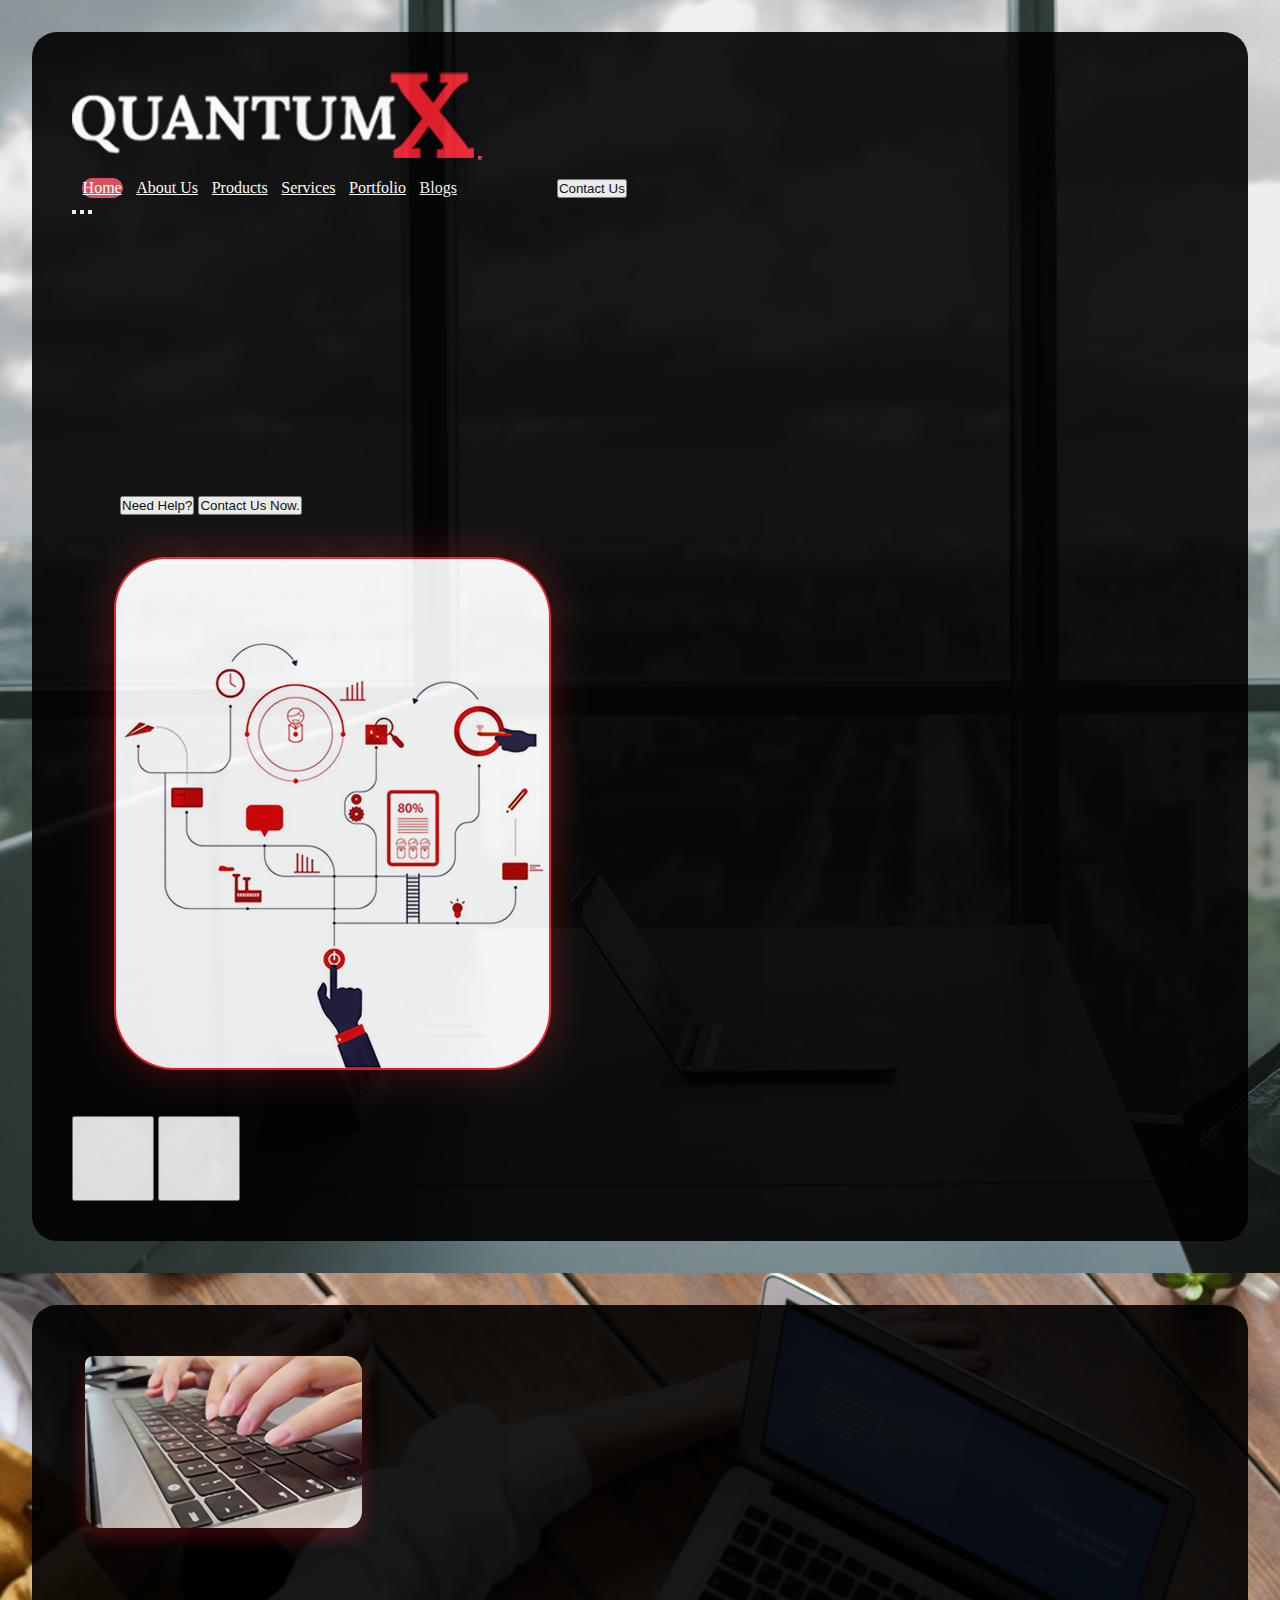
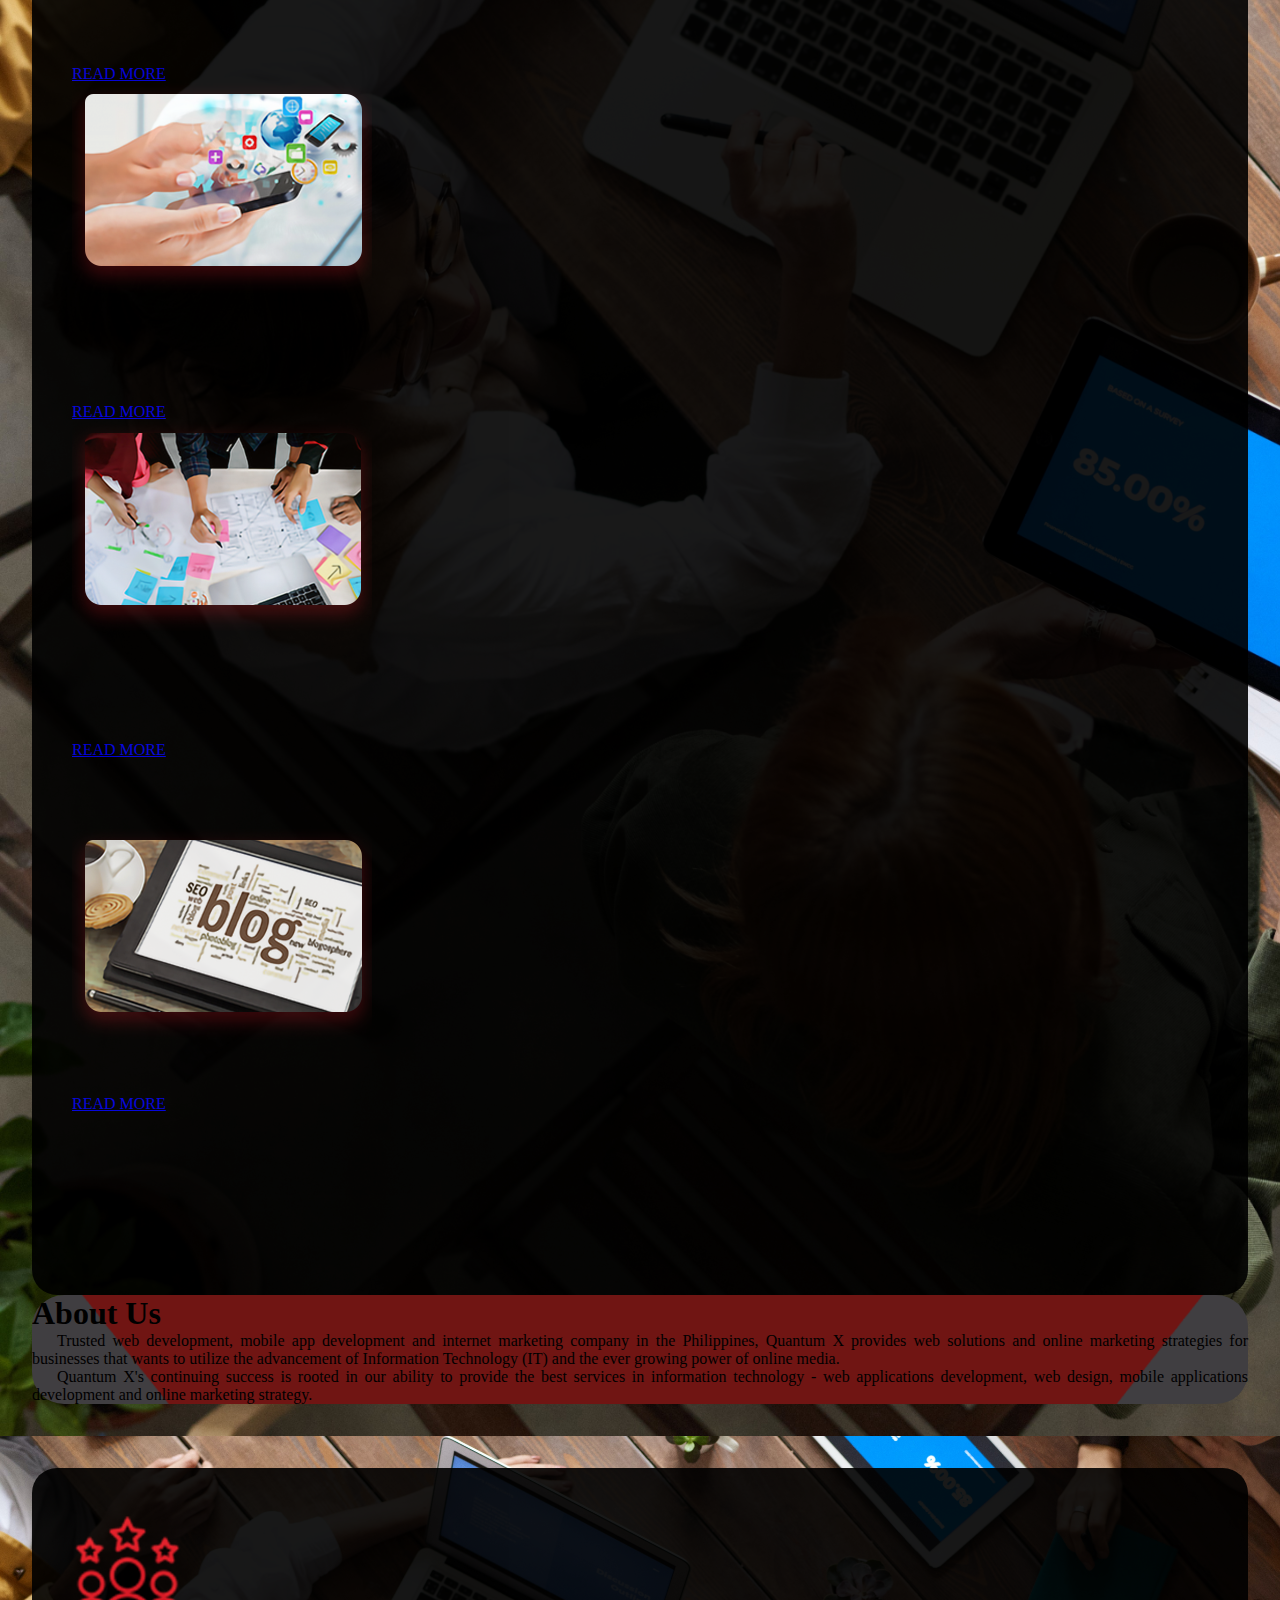
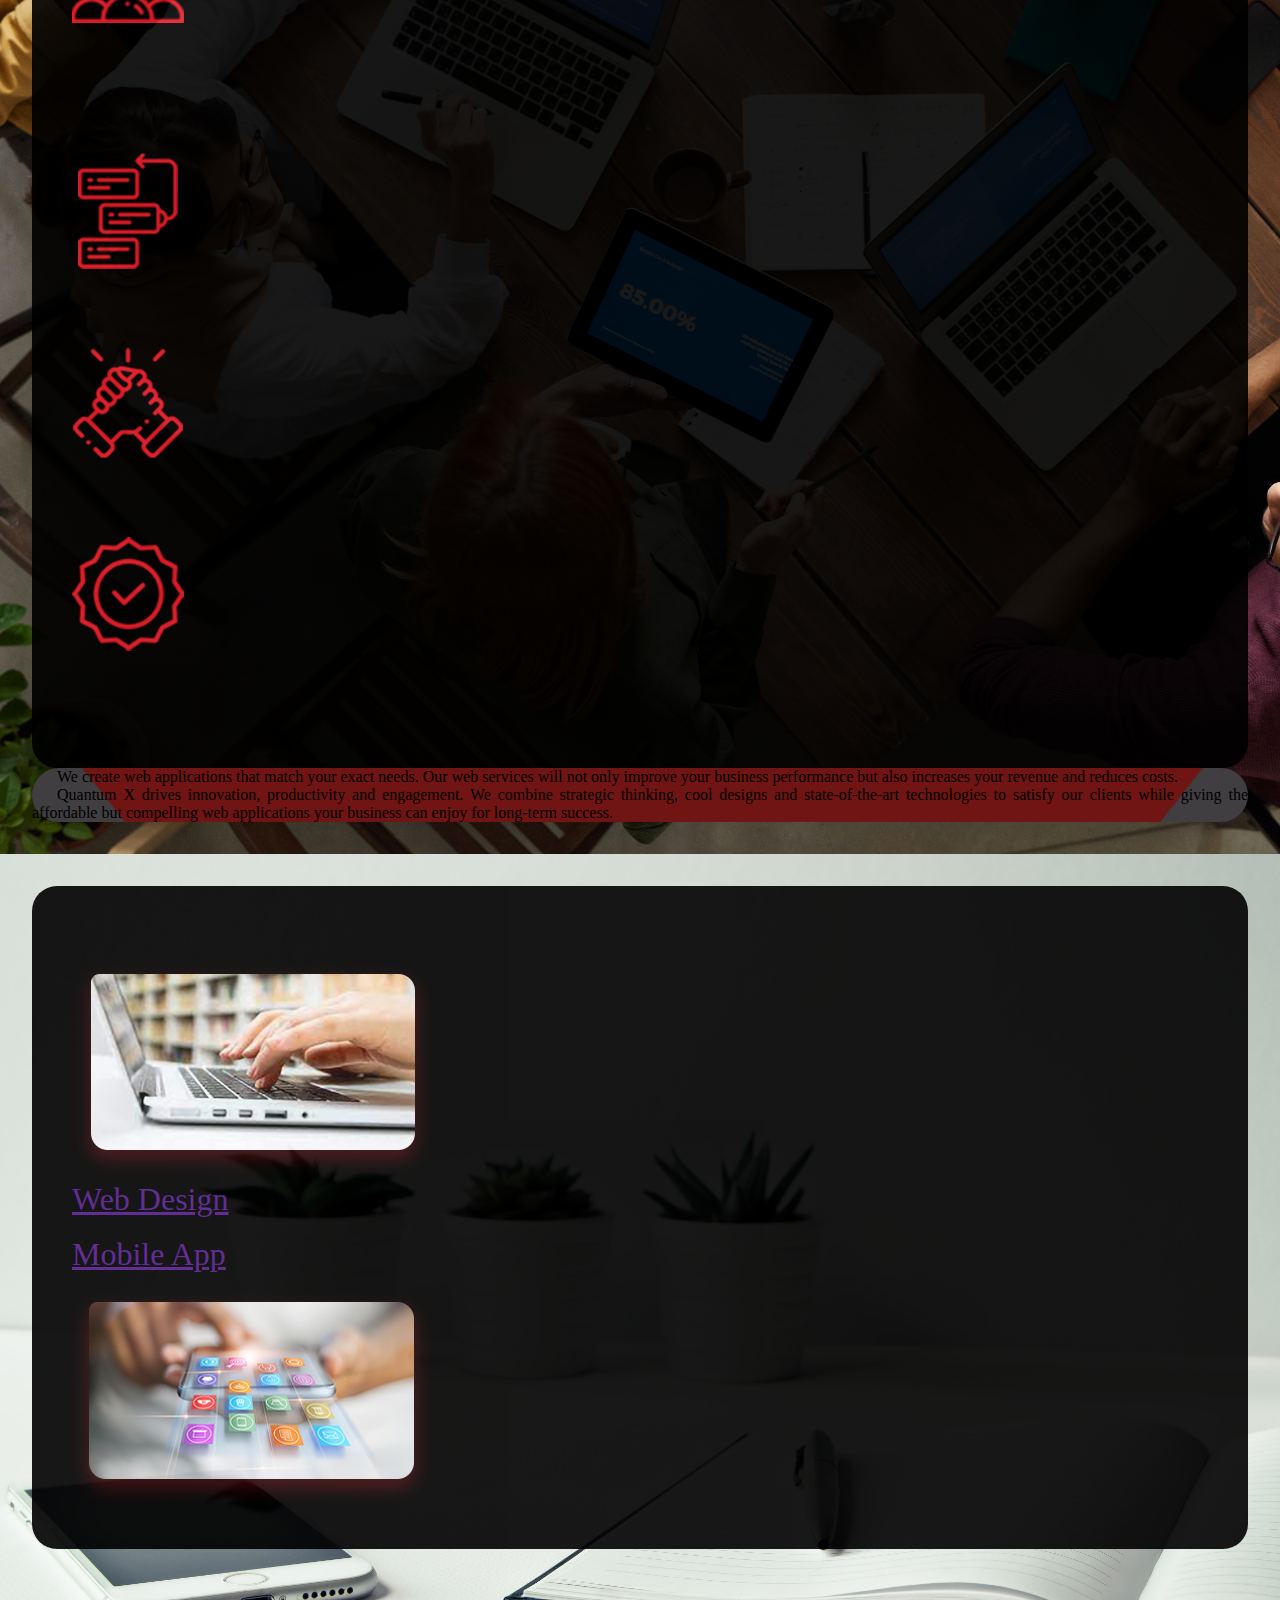
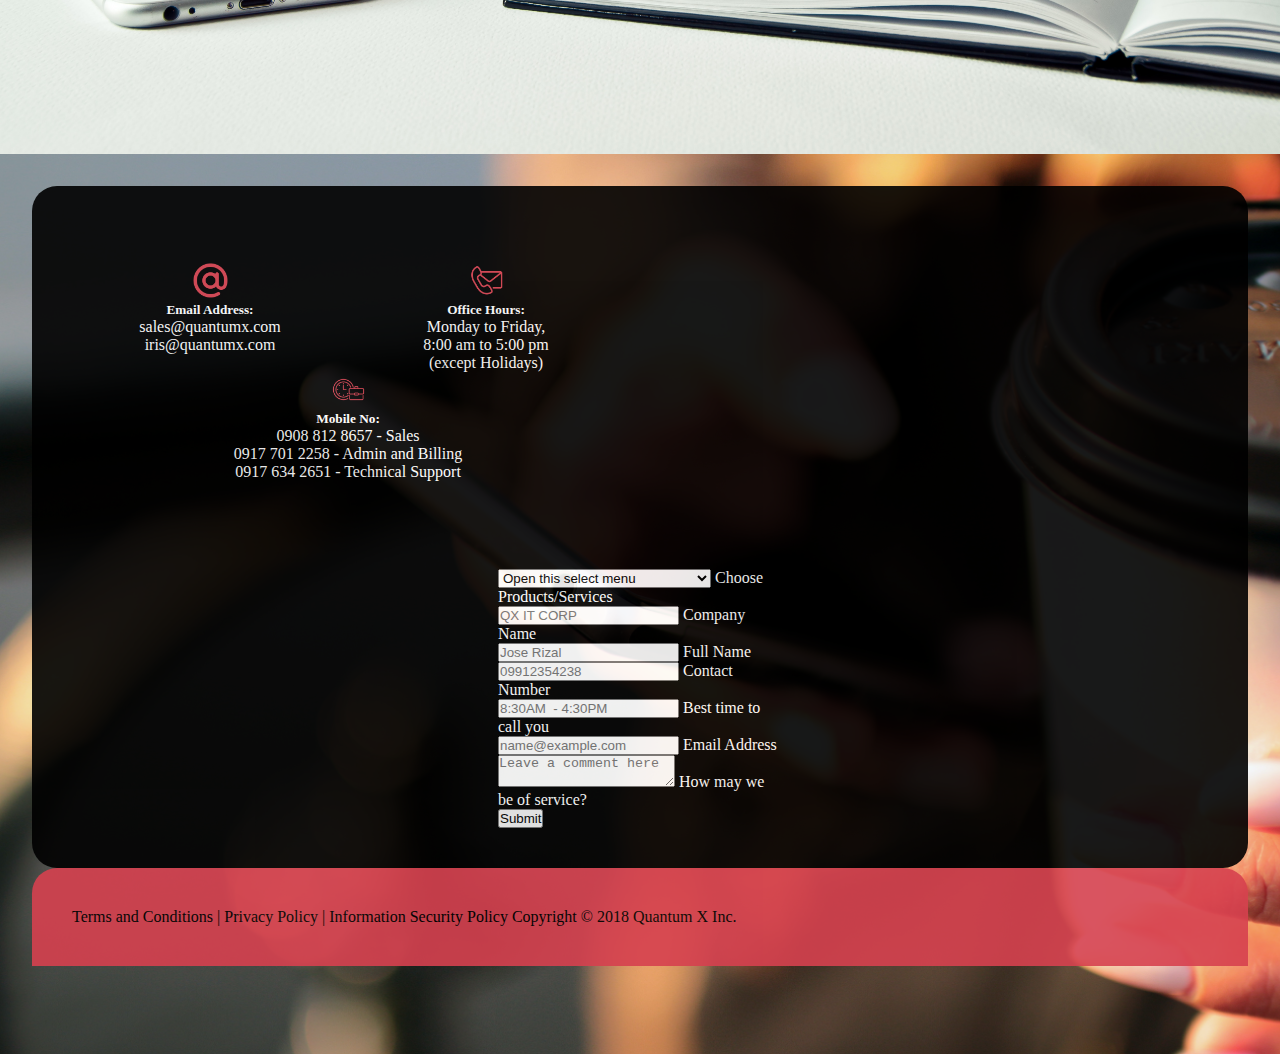
==== index.html @ 124cf8ba "first-commit" ====
<!DOCTYPE html>
<html lang="en">

<head>
  <meta charset="UTF-8" />
  <meta http-equiv="X-UA-Compatible" content="IE=edge" />
  <meta name="viewport" content="width=device-width, initial-scale=1.0" />

  <title>Quantum X</title>

  <link href="https://cdn.jsdelivr.net/npm/bootstrap@5.0.2/dist/css/bootstrap.min.css" rel="stylesheet"
    integrity="sha384-EVSTQN3/azprG1Anm3QDgpJLIm9Nao0Yz1ztcQTwFspd3yD65VohhpuuCOmLASjC" crossorigin="anonymous" />
  <link rel="preconnect" href="https://fonts.googleapis.com" />
  <link rel="preconnect" href="https://fonts.gstatic.com" crossorigin />
  <link
    href="https://fonts.googleapis.com/css2?family=Roboto:ital,wght@0,100;0,300;0,400;0,500;0,700;0,900;1,100;1,300;1,400;1,500;1,700;1,900&display=swap"
    rel="stylesheet" />
  <link rel="stylesheet" href="css/main.css" />
  <script defer src="js/jquery.js"></script>
</head>

<body>
  <section class="hero">
    <div class="backdrop backdrop__hero">
      <div class="container">
        <nav class="navbar navbar-expand-lg navbar-light">
          <div class="container-fluid">
            <img src="img/logo.png" class="img-fluid img__brand" alt="..." />
            <button class="navbar-toggler" type="button" data-bs-toggle="collapse"
              data-bs-target="#navbarSupportedContent" aria-controls="navbarSupportedContent" aria-expanded="false"
              aria-label="Toggle navigation">
              <span class="navbar-toggler-icon"></span>
            </button>
            <div class="navbar-collapse collapse" id="navbarSupportedContent">
              <ul class="navbar-nav nav me-auto ms-auto mb-2 mb-lg-0">
                <li class="active">
                  <a class="nav_link flex-sm-fill flex-md-row flex-lg-row text-sm-center nav-link fw-bolder fs-5"
                    aria-current="page" href="#home">Home</a>
                </li>
                <li class="">
                  <a class="nav_link flex-sm-fill flex-md-row flex-lg-row text-sm-center nav-link fw-bolder fs-5"
                    href="#about-us">About Us</a>
                </li>
                <li class="">
                  <a class="nav_link flex-sm-fill flex-md-row flex-lg-row text-sm-center nav-link fw-bolder fs-5"
                    href="#">Products</a>
                </li>
                <li class="">
                  <a class="nav_link flex-sm-fill flex-md-row flex-lg-row text-sm-center nav-link fw-bolder fs-5"
                    href="#">Services</a>
                </li>
                <li class="">
                  <a class="nav_link flex-sm-fill flex-md-row flex-lg-row text-sm-center nav-link fw-bolder fs-5"
                    href="#portfolio">Portfolio</a>
                </li>
                <li class="">
                  <a class="nav_link flex-sm-fill flex-md-row flex-lg-row text-sm-center nav-link fw-bolder fs-5"
                    href="#">Blogs</a>
                </li>
                <a href="#contact-us" class="btn__spacing--contactus"><button type="button"
                    class="btn  btn-outline-danger fw-bold btn-lg flex-sm-row flex-md-row flex-lg-row">
                    Contact Us
                  </button></a>

              </ul>
            </div>
          </div>
        </nav>
      </div>
      <!--Start Carousel-->
      <div id="carouselExampleIndicators" class="carousel slide" data-bs-ride="carousel">
        <!--Carousel Indicators-->
        <div class="carousel-indicators">
          <button type="button" data-bs-target="#carouselExampleIndicators" data-bs-slide-to="0"
            class="active slide__indicator" aria-current="true" aria-label="Slide 1"></button>
          <button type="button" data-bs-target="#carouselExampleIndicators" data-bs-slide-to="1"
            class="slide__indicator" aria-label="Slide 2"></button>
          <button type="button" data-bs-target="#carouselExampleIndicators" data-bs-slide-to="2"
            class="slide__indicator" aria-label="Slide 3"></button>
        </div>
        <div class="carousel-inner">
          <!--Page 1 Here-->
          <div class="carousel-item active">
            <div class="hero__content">
              <div class="container">
                <div class="row hero__content__row">
                  <div class="col-sm-12 col-md-12 col-lg-6">
                    <div class="">
                      <h1 class="font-extralarge--header text-light fw-bold">
                        We provide the
                        <span class="text-danger">right IT solutions</span>
                        for your business.
                      </h1>
                      <p class="text-light font-extralarge--p fw-normal">
                        Over <span class="text-danger">15 years</span> of
                        experience in web applications, web design and mobile
                        applications development.
                      </p>
                    </div>

                    <div class="btn__spacing">
                      <button type="button"
                        class="btn btn__spacing--needhelp btn-outline-danger btn-lg fw-bold flex-lg-row flex-md-row flex-sm-row me-5">
                        Need Help?
                      </button>

                      <button type="button"
                        class="btn btn__spacing--contactusnow btn-outline-danger btn-lg fw-bold flex-lg-row flex-md-row flex-sm-row">
                        Contact Us Now.
                      </button>
                    </div>
                  </div>

                  <div class="col-md-6 pb-5 pt-5">
                    <div>
                      <img src="img/hero_section_image_1.png" class="img-fluid" alt="" />
                    </div>
                  </div>
                </div>
              </div>
            </div>
          </div>

          <!--Page 2 Here-->
          <!--
            <div class="carousel-item">
              <img src="img/bg1.jpg" class="d-block w-100" alt="..." />
            </div>
          -->
          <!--Page 3 Here-->
          <!--
            <div class="carousel-item">
              <img src="..." class="d-block w-100" alt="..." />
            </div>
            -->
        </div>
        <!---Carousel Next and Prev Button-->
        <button class="carousel-control-prev" type="button" data-bs-target="#carouselExampleIndicators"
          data-bs-slide="prev">
          <span class=""><img src="img/Prev.png" class="img-fluid ctrl__btn" alt="" /></span>
        </button>
        <button class="carousel-control-next" type="button" data-bs-target="#carouselExampleIndicators"
          data-bs-slide="next">
          <span class=""><img src="img/Next.png" class="img-fluid ctrl__btn" alt="" /></span>
        </button>
      </div>
    </div>
    <!--End Carousel-->
  </section>

  <section class="Section_1" id="about-us">
    <div class="backdrop backdrop__s1">
      <div class="container">
        <div class="row row__container__s1 d-flex justify-content-between align-items-start">
          <div
            class="card text-center bg-transparent align-items-center col-md-3 d-flex flex-column justify-content-between"
            style="width: 18rem">
            <img class="card-img-top pt-2" src="img/s2_img1.png" alt="Card image cap" />
            <div class="card-body d-flex flex-column justify-content-between">
              <h5 class="card-title text-light text-decoration-underline">
                Web Application Development
              </h5>
              <p class="card-text text-light s3__card__text">
                We've been developing custom web applications and software
                products for over a decade. We turn ideas into actual
                products. We can convert your existing products to web
                applications.
              </p>
              <div class="card-footer">
                <a href="#" class="card__link text-danger fw-bolder">READ MORE</a>
              </div>
            </div>
          </div>

          <div
            class="card text-center bg-transparent align-items-center col-md-3 d-flex flex-column justify-content-between"
            style="width: 18rem">
            <img class="card-img-top pt-2" src="img/s2_img2.png" alt="Card image cap" />
            <div class="card-body d-flex flex-column justify-content-between">
              <h5 class="card-title text-light text-decoration-underline">
                Mobile Application Development
              </h5>
              <p class="card-text text-light s3__card__text">
                Working cooperatively, ideas will be combined with everything
                we know and tailor it to be a mobile app for your marketing
                strategy to be interactive on Android or IOS platforms.
              </p>
              <div class="card-footer">
                <a href="#" class="card__link text-danger fw-bolder">READ MORE</a>
              </div>
            </div>
          </div>

          <div
            class="card text-center bg-transparent align-items-center col-md-3 d-flex flex-column justify-content-between"
            style="width: 18rem">
            <img class="card-img-top pt-2" src="img/s2_img3.png" alt="Card image cap" />
            <div class="card-body d-flex flex-column justify-content-between">
              <h5 class="card-title text-light text-decoration-underline">
                Web Design
              </h5>
              <p class="card-text text-light s3__card__text">
                We merge strategic thinking to create high-quality,
                results-driven websites and uses the responsive web design
                approach that will look great on any device for your audience.
              </p>
              <div class="card-footer d-flex justify-content-end flex-column" style="height: 88px;;">
                <a href="#" class="card__link text-danger fw-bolder">READ MORE</a>
              </div>
            </div>
          </div>

          <div
            class="card text-center bg-transparent align-items-center col-md-3 d-flex flex-column justify-content-between"
            style="width: 18rem">
            <img class="card-img-top pt-2" src="img/s2_img4.png" alt="Card image cap" />
            <div class="card-body d-flex flex-column justify-content-between">
              <h5 class="card-title text-light text-decoration-underline">
                Blogs
              </h5>
              <p class="card-text text-light s3__card__text">
                Read tips, guides, and the latest trends in web and mobile app
                development.
              </p>

            </div>
            <div class="card-footer d-flex justify-content-end flex-column" style="height: 160px;">
              <a href="#" class="card__link text-danger fw-bolder">READ MORE</a>
            </div>
          </div>
        </div>
      </div>
    </div>
    <!--Section 2 Here-->
    <div class="bg-image aboutUs__bg mt-5" style="background-image: url('img/s3_bg.png')">
      <div class="container">
        <div class="row">
          <div class="card border-0 bg-transparent col-md-12">
            <div class="card-body card__body__s2">
              <h1 class="card-title text-light text-center fw-bolder">
                About Us
              </h1>
              <p class="card-text text-light s2__card__text text fs-5">
                Trusted web development, mobile app development and internet
                marketing company in the Philippines, Quantum X provides web
                solutions and online marketing strategies for businesses that
                wants to utilize the advancement of Information Technology
                (IT) and the ever growing power of online media.
              </p>
              <p class="card-text text-light s2__card__text text fs-5">
                Quantum X's continuing success is rooted in our ability to
                provide the best services in information technology - web
                applications development, web design, mobile applications
                development and online marketing strategy.
              </p>
            </div>
          </div>
        </div>
      </div>
    </div>
  </section>

  <!--Section 3 Here-->
  <section class="Section_3">
    <div class="backdrop backdrop__s3">
      <div class="container">
        <div class="row row__container__s3 d-flex justify-content-between">
          <div
            class="card text-center bg-dark align-items-center border border-light rounded-5 border-secondary col-md-3 d-flex flex-column justify-content-between mt-2 mb-2"
            style="width: 18rem">
            <img class="card-img-top pt-2" src="img/s3_img1.png" style="height: auto; width: 7rem"
              alt="Card image cap" />
            <div class="card-body d-flex flex-column justify-content-between">
              <p class="card-text text-light s3__card__text">
                <span class="fw-bold">We are expert on web and mobile application
                  development.</span>
                For 15 years, we've been building projects that is completed
                on time, within budget and beyond expectation. Some quick
                example text to build on the card title and make up the bulk
                of the card's content.
              </p>
            </div>
          </div>

          <div
            class="card text-center bg-transparent align-items-center border border-light rounded-5 border-secondary col-md-3 d-flex flex-column justify-content-between mt-2 mb-2"
            style="width: 18rem">
            <img class="card-img-top pt-2" src="img/s3_img2.png" style="height: auto; width: 7rem"
              alt="Card image cap" />
            <div class="card-body d-flex flex-column justify-content-between">
              <p class="card-text text-light s3__card__text">
                <span class="fw-bold">You are our priority.</span>
                We understand your needs and wants. That's where we start to
                work collaboratively giving an excellent product in the end.
              </p>
            </div>
          </div>

          <div
            class="card text-center bg-dark align-items-center border border-light rounded-5 border-secondary col-md-3 d-flex flex-column justify-content-between mt-2 mb-2"
            style="width: 18rem">
            <img class="card-img-top pt-2" src="img/s3_img3.png" style="height: auto; width: 7rem"
              alt="Card image cap" />
            <div class="card-body d-flex flex-column justify-content-between">
              <p class="card-text text-light s3__card__text">
                <span class="fw-bold">We'll never leave you.</span>
                From the start of discussing about your ideas up to the
                launching, whenever you have questions, ideas or feedbacks, we
                will be with you.
              </p>
            </div>
          </div>

          <div
            class="card text-center bg-transparent align-items-center border border-light rounded-1 col-md-3 d-flex flex-column justify-content-between mt-2 mb-2"
            style="width: 18rem">
            <img class="card-img-top pt-2" src="img/s3_img4.png" style="height: auto; width: 7rem"
              alt="Card image cap" />
            <div class="card-body d-flex flex-column justify-content-between">
              <p class="card-text text-light s3__card__text">
                <span class="fw-bold">The quality of our work speaks for itself.</span>
                View our portfolio in Software Applications, Mobile
                Development and Website Design and you'll see why.
              </p>
            </div>
          </div>
        </div>
      </div>
    </div>

    <div class="bg-image aboutUs__bg mt-5 p-5" style="background-image: url('img/s3_bg.png')">
      <div class="container">
        <div class="row">
          <div class="card border-0 bg-transparent col-md-12">
            <div class="card-body card__body__s2">
              <p class="card-text text-light s2__card__text text fs-5">
                We create web applications that match your exact needs. Our
                web services will not only improve your business performance
                but also increases your revenue and reduces costs.
              </p>
              <p class="card-text text-light s2__card__text text fs-5">
                Quantum X drives innovation, productivity and engagement. We
                combine strategic thinking, cool designs and state-of-the-art
                technologies to satisfy our clients while giving the
                affordable but compelling web applications your business can
                enjoy for long-term success.
              </p>
            </div>
          </div>
        </div>
      </div>
    </div>
  </section>

  <!--Section 4 Here-->
  <section class="Section_4" id="portfolio">
    <div class="backdrop backdrop__s4">
      <div class="container align-items-center">
        <h1 class="card-title text-light text-center fw-bolder m-4">
          Portfolio
        </h1>
        <div class="row col-sm-12 col-md-12 col-lg-12 flex-row d-flex justify-content-center align-self-auto mt-5">
          <div
            class="card text-center bg-transparent align-items-center col-md-3 d-flex flex-column justify-content-between"
            style="width: 32rem">
            <img class="card-img-top pt-2" src="img/s4_img1.png" alt="Card image cap" />

          </div>

          <div
            class="card  text-center bg-transparent align-items-center col-md-3 d-flex flex-column justify-content-between"
            style="width: 32rem">
            <div class="card-body card__s4 m-5">
              <a href="" class="s4__card__link text-danger fw-bolder">Web Design</a>
              <p class="card-text card__text__s4 text-light fs-4 p-4 text-center">
                Quality and Affordable Web Designs
                that will make your website excel.
              </p>
            </div>

          </div>
        </div>
        <div class="row col-sm-12 col-md-12 col-lg-12 flex-row d-flex justify-content-center align-self-auto mt-5">
          <div
            class="card text-center bg-transparent align-items-center col-md-3 d-flex flex-column justify-content-between"
            style="width: 32rem">

            <div class="card-body card__s4 m-5">
              <a href="" class="s4__card__link text-danger fw-bolder">Mobile App</a>
              <p class="card-text card__text__s4 text-light fs-4 p-4 text-center">
                Check out our latest mobile
                application.
              </p>
            </div>
          </div>

          <div
            class="card text-center bg-transparent align-items-center col-md-3 d-flex flex-column justify-content-between"
            style="width: 32rem">
            <img class="card-img-top pt-2" src="img/s4_img2.png" alt="Card image cap" />

          </div>
        </div>
      </div>
  </section>

  <!--Section 5 Here-->
  <section class="Section_5" id="contact-us">
    <div class="backdrop backdrop__s5">
      <h1 class="card-title text-light text-center fw-bolder m-4">
        Contact Us
      </h1>

      <div class="grid col-md-12">
        <div class="grid__left">

          <div class="first grid-card ">
            <img src="img/icon1.png" class="address" alt="">
            <div class="content">
              <h5 class="fw-bolder">Email Address:</h5>
              <p>
                sales@quantumx.com<br>
                iris@quantumx.com
              </p>
            </div>
          </div>

          <!-- second -->

          <div class="second grid-card">
            <img src="img/icon2.png" class="address" alt="">
            <div class="content">
              <h5 class="fw-bolder">Office Hours:</h5>
              <p>

                Monday to Friday,<br>
                8:00 am to 5:00 pm<br>
                (except Holidays)</p>
            </div>
          </div>

          <!-- third -->
          <div class="third grid-card">
            <img src="img/icon3.png" class="address" alt="">
            <div class="content">
              <h5 class="fw-bolder">Mobile No:</h5>
              <p>

                0908 812 8657 - Sales<br>
                0917 701 2258 - Admin and Billing<br>
                0917 634 2651 - Technical Support
              </p>
            </div>
          </div>
        </div>
        <div class="grid__right">
          <iframe
            src="https://www.google.com/maps/embed?pb=!1m14!1m8!1m3!1d1930.2649255042454!2d121.055328!3d14.625838!3m2!1i1024!2i768!4f13.1!3m3!1m2!1s0x0%3A0x545361e5b5af6d80!2sQuantum%20X%2C%20Inc!5e0!3m2!1sen!2sus!4v1663053255207!5m2!1sen!2sus"
            style="border:0;" allowfullscreen="" loading="lazy" referrerpolicy="no-referrer-when-downgrade"></iframe>

        </div>
      </div>

      <div class="forms col-m-12 text-center mt-5 ">
        <h3 class="text-light fw-bold">DO YOU WANT TO DISCUSS A PROJECT WITH US?</h3>
        <h5 class="text-light fw-light">We'd love to hear about it. We will help you increase your business's profit
          with our
          services.</h5>
        <br>
        <h5 class="text-light fw-light">Please complete the form below for your inquiries. Once submitted, our team will
          get back
          to
          <br> you as soon as possible to arrange schedules for a call or meeting.
        </h5>
        <!--    -->
        <div class="col-md-12 forms-container d-flex flex-column justify-content-between ">
          <!--Dropdowm List-->
          <div class="form-floating mt-3 mb-3">
            <select class="form-select bg-transparent" id="floatingSelect" aria-label="Floating label select example">
              <option selected>Open this select menu</option>
              <option value="1">Mobile Application Development</option>
              <option value="2">Web Application Development</option>
              <option value="3">Web Design</option>
              <option value="3">eCommerce (Online Shop)</option>
            </select>
            <label for="floatingSelect">Choose Products/Services</label>
          </div>
          <!--Company Name-->
          <div class="form-floating mb-3">
            <input class="form-control bg-transparent" id="floatingInput" placeholder="QX IT CORP">
            <label for="floatingInput">Company Name</label>
          </div>
          <!--Full Name-->
          <div class="form-floating mb-3">
            <input class="form-control bg-transparent" id="floatingInput" placeholder="Jose Rizal">
            <label for="floatingInput">Full Name</label>
          </div>
          <!--Contact Number-->
          <div class="form-floating mb-3">
            <input class="form-control bg-transparent" id="floatingInput" placeholder="09912354238">
            <label for="floatingInput">Contact Number</label>
          </div>
          <!--Best time to call you-->
          <div class="form-floating mb-3">
            <input class="form-control bg-transparent" id="floatingInput" placeholder="8:30AM  - 4:30PM">
            <label for="floatingInput">Best time to call you</label>
          </div>
          <!--Email Address-->
          <div class="form-floating mb-3">
            <input type="email" class="form-control bg-transparent" id="floatingInput" placeholder="name@example.com">
            <label for="floatingInput">Email Address</label>
          </div>
          <!--How may we be of service?-->
          <div class="form-floating">
            <textarea class="form-control bg-transparent" placeholder="Leave a comment here"
              id="floatingTextarea"></textarea>
            <label for="floatingTextarea">How may we be of service?</label>
          </div>
          <button type="button" class="btn btn-danger m-5">Submit</button>
        </div>

      </div>
    </div>
    <footer class="mt-5 col-md-12">
      <div class="footer">
        <p class="text-light text-center m-2">Terms and Conditions | Privacy Policy | Information Security Policy
          Copyright
          © 2018
          Quantum X Inc.</p>
      </div>
    </footer>
  </section>

  <!--Scroll to Top Button-->
  <div id="progress">
    <span id="progress-value"><img src="img/up-arrow.png" style="max-width: 30px;" alt=""></span>
  </div>

  <script src="https://cdn.jsdelivr.net/npm/bootstrap@5.0.2/dist/js/bootstrap.bundle.min.js"
    integrity="sha384-MrcW6ZMFYlzcLA8Nl+NtUVF0sA7MsXsP1UyJoMp4YLEuNSfAP+JcXn/tWtIaxVXM"
    crossorigin="anonymous"></script>
</body>

</html>
---- css/main.css ----
@import url("https://fonts.googleapis.com/css2?family=Roboto:ital,wght@0,100;0,300;0,400;0,500;0,700;0,900;1,100;1,300;1,400;1,500;1,700;1,900&display=swap");
:root {
  --bs-body-font-family: "Roboto", sans-serif;
}

* {
  margin: 0;
  padding: 0;
  box-sizing: border-box;
}

html {
  scroll-behavior: smooth;
}

section.hero {
  min-height: 100vh;
  background-image: url("../img/hero.jpg");
  background-size: cover;
  padding: 2em;
}

.backdrop__hero {
  background-color: black;
  border-radius: 25px;
  padding: 2.5em;
  opacity: 90%;
}

.hero__content__row {
  align-items: center;
}

.font-extralarge--header {
  font-size: 3.5rem !important;
  margin-left: 3rem;
  margin-right: 3rem;
}
.font-extralarge--p {
  font-size: 1.1rem !important;
  margin-right: 12rem !important;
  margin-left: 3rem;
  margin-top: 0.66rem;
  padding-top: 3rem;
  padding-bottom: 3rem;
}

.btn__spacing {
  margin-top: 1.5rem;
  margin-right: 3rem;
  padding-left: 3rem;
  padding-right: 3rem;
}
.btn__spacing--contactus {
  margin-left: 6rem;
}

@media only screen and (max-width: 576px) {
  /* For mobile phones: */
  section.hero {
    min-height: 100vh;
    background-image: url("../img/hero.jpg");
    background-size: cover;
    padding: 1em;
  }
  .backdrop__hero {
    background-color: black;
    border-radius: 25px;
    padding: 1em;
    opacity: 90%;
  }
  .img__brand {
    height: auto;
    width: 70%;
  }
  .nav li {
    display: flex;
    justify-content: space-between;
    flex-direction: column;
    align-self: center;
    margin: 0.3em;
    padding-left: 1em;
    padding-right: 1em;
  }
  .font-extralarge--header {
    font-size: 1.5rem !important;
    margin-left: 0rem;
    margin-right: 0rem;
    margin-top: 2rem;
  }
  .font-extralarge--p {
    font-size: 1rem !important;
    margin-right: 0rem !important;
    margin-left: 0rem;
    margin-top: 0.66rem;
    padding-top: 1rem;
    padding-bottom: 1rem;
  }
  .btn__spacing {
    display: flex;
    justify-content: center;
    flex-direction: row;
    margin-top: 0rem;
    margin-right: 0rem;
    padding-left: 0rem;
    padding-right: 0rem;
  }
  .btn__spacing--needhelp {
    font-size: small;
    padding: 0.2rem !important;
    margin: 0.5rem !important;
  }
  .btn__spacing--contactusnow {
    font-size: small;
    padding: 0.2rem !important;
    margin: 0.5rem !important;
  }
  .btn__spacing--contactus {
    font-size: small;
    padding: 0.6rem !important;
    margin: 0rem !important;
    align-self: center !important;
  }
}
@media only screen and (max-width: 768px) {
  /* For mobile phones: */
  section.hero {
    min-height: 100vh;
    background-image: url("../img/hero.jpg");
    background-size: cover;
    padding: 1em;
  }
  .backdrop__hero {
    background-color: black;
    border-radius: 25px;
    padding: 1em;
    opacity: 90%;
  }
  .img__brand {
    height: auto;
    width: 50%;
  }
  .nav li {
    display: flex;
    justify-content: space-between;
    flex-direction: column;
    align-self: center;
    margin: 0.3em;
    padding-left: 1em;
    padding-right: 1em;
  }
  .font-extralarge--header {
    font-size: 1.5rem !important;
    margin-left: 0rem;
    margin-right: 0rem;
    margin-top: 2rem;
  }
  .font-extralarge--p {
    font-size: 1rem !important;
    margin-right: 0rem !important;
    margin-left: 0rem;
    margin-top: 0.66rem;
    padding-top: 1rem;
    padding-bottom: 1rem;
  }
  .btn__spacing {
    display: flex;
    justify-content: center;
    flex-direction: row;
    margin-top: 0rem;
    margin-right: 0rem;
    padding-left: 0rem;
    padding-right: 0rem;
  }
  .btn__spacing--needhelp {
    font-size: medium;
    align-self: center;
    padding: 0.6rem;
    margin-left: 0.5rem;
    margin-right: 0.5rem;
  }
  .btn__spacing--contactusnow {
    font-size: medium;
    align-self: center;
    padding: 0.6rem;
    margin-left: 0.5rem;
    margin-right: 0.5rem;
  }
  .btn__spacing--contactus {
    font-size: medium;
    align-self: center;
    padding: 0.6rem;
    margin: 0rem;
  }
}
ul {
  list-style-type: none;
  margin-top: 1em;
}

.nav_link {
  color: white !important;
}

.nav li {
  margin-left: 0.6em;
  display: inline-block;
}

.nav li.active {
  border: 1px solid #d6414f !important;
  border-radius: 5em;
  background-color: #d6414f !important;
}

.nav li:hover {
  color: #d6414f;
  border: 1px solid #d6414f;
  border-radius: 5em;
  background-color: #d6414f;
}

.ctrl__btn {
  opacity: 20%;
  size: 1px;
}

.slide__indicator {
  color: #d6414f !important;
}

.navbar-light .navbar-toggler-icon {
  background-image: url("data:image/svg+xml,%3csvg xmlns='http://www.w3.org/2000/svg' viewBox='0 0 30 30'%3e%3cpath stroke='rgba%28255, 0, 0, 1%29' stroke-linecap='round' stroke-miterlimit='10' stroke-width='2' d='M4 7h22M4 15h22M4 23h22'/%3e%3c/svg%3e");
}

.navbar-light .navbar-toggler {
  border-color: #d6414f;
}

section.Section_1 {
  min-height: 100vh;
  background-image: url("../img/bg1.jpg");
  background-size: cover;
  padding: 2em;
}

.backdrop__s1 {
  background-color: black;
  border-radius: 25px;
  padding: 2.5em;
  opacity: 90%;
}

.row p {
  text-align: justify;
}

p.s1__card__text {
  text-align: justify;
  text-indent: 25px;
}

a.card__link {
  align-self: center;
}

@media only screen and (max-width: 576px) {
  .backdrop__s1 {
    padding: 0.4em;
  }
  .row__container__s1 {
    justify-content: center !important;
  }
}
@media only screen and (max-width: 768px) {
  .backdrop__s1 {
    padding: 0.4em;
  }
  .row__container__s1 {
    justify-content: center !important;
  }
}
.aboutUs__bg {
  background-size: cover;
  border-radius: 2rem;
}

.s2__card__text {
  text-align: justify;
  text-indent: 25px;
}

@media only screen and (max-width: 576px) {
  .aboutUs__bg {
    background-size: cover;
    border-radius: 2rem;
    margin-top: 1rem !important;
    padding: 1rem !important;
  }
  .card__s2 {
    margin: 0rem !important;
  }
  .card__body__s2 {
    padding: 0.5rem;
  }
}
section.Section_3 {
  min-height: 100vh;
  background-image: url("../img/bg1.jpg");
  background-size: cover;
  padding: 2em;
}

.backdrop__s3 {
  background-color: black;
  border-radius: 25px;
  padding: 2.5em;
  opacity: 90%;
}

p.s3__card__text {
  text-align: justify;
  text-indent: 25px;
}

.card__bg {
  border-radius: 1rem;
}

@media only screen and (max-width: 576px) {
  .backdrop__s3 {
    padding: 0.5rem;
  }
  .row__container__s3 {
    justify-content: center !important;
  }
  .card__s3 {
    margin: 0em !important;
  }
}
@media only screen and (max-width: 768px) {
  .backdrop__s3 {
    padding: 0.5rem;
  }
  .row__container__s3 {
    justify-content: center !important;
  }
}
section.Section_4 {
  min-height: 100vh;
  background-image: url("../img/bg3.jpg");
  background-size: cover;
  background-position: center;
  background-repeat: no-repeat;
  padding: 2em;
}

.backdrop__s4 {
  background-color: black;
  border-radius: 25px;
  padding: 2.5em;
  opacity: 90%;
}

.s4__card__link {
  font-size: 2em !important;
}

@media only screen and (max-width: 576px) {
  .backdrop__s4 {
    padding: 0.5em;
  }
  .card__s4 {
    margin: 0em !important;
  }
  .card__text__s4 {
    font-size: large !important;
    padding: 0em !important;
  }
}
@media only screen and (max-width: 768px) {
  .backdrop__s4 {
    padding: 0.5em;
  }
  .card__s4 {
    margin: 0em !important;
  }
  .card__text__s4 {
    font-size: large !important;
    padding: 0em !important;
  }
}
section.Section_5 {
  min-height: 100vh;
  background-image: url("../img/bg4.jpg");
  background-size: cover;
  background-position: center;
  background-repeat: no-repeat;
  padding-left: 2em;
  padding-right: 2em;
  padding-top: 2em;
  padding-bottom: 0em;
}

.backdrop__s5 {
  background-color: black;
  border-radius: 25px;
  padding: 2.5em;
  opacity: 90%;
}

.grid {
  display: grid;
  grid-template-columns: 1fr;
  gap: 2rem;
}
.grid__left {
  display: grid;
  grid-template-columns: 1fr;
}
.grid__left > .grid-card {
  color: white;
  text-align: center;
}
.grid__left > div > .address {
  max-width: 35px;
  align-items: center;
}
.grid__right > iframe {
  width: 100%;
  height: 100%;
}

@media screen and (min-width: 1024px) {
  .grid {
    display: grid;
    grid-template-columns: repeat(2, 1fr);
  }
  .grid__left {
    display: grid;
    grid-template-columns: repeat(2, 1fr);
  }
  .grid__left .third.grid-card {
    grid-column: 1/span 2;
  }
  .grid__right > iframe {
    width: 90%;
    height: 100%;
  }
}
.forms-container {
  max-width: 25%;
  margin: auto;
}

.form-floating {
  max-width: 100% !important;
  color: white;
}

@media screen and (max-width: 568px) {
  .backdrop__s5 {
    padding: 1em;
  }
  .forms-container {
    max-width: 100%;
    margin: auto;
  }
  .form-floating {
    max-width: 100% !important;
    color: white;
  }
}
@media screen and (max-width: 768px) {
  .backdrop__s5 {
    padding: 1em;
  }
  .forms-container {
    max-width: 100%;
    margin: auto;
  }
  .form-floating {
    max-width: 100% !important;
    color: white;
  }
}
.footer {
  background-color: #d6414f;
  border-radius: 25px;
  border-bottom-left-radius: 0em;
  border-bottom-right-radius: 0em;
  padding: 2.5em;
  margin: 0em;
  opacity: 90%;
}

@media screen and (max-width: 576px) {
  footer {
    margin: 0em !important;
  }
  .footer {
    padding: 0.5em;
    font-size: small;
  }
}
#progress {
  position: fixed;
  bottom: 20px;
  right: 10px;
  height: 70px;
  width: 70px;
  display: none;
  place-items: center;
  border-radius: 100%;
  box-shadow: 0 0 10px #d6414f;
  opacity: 60%;
  cursor: pointer;
}

#progress-value {
  display: block;
  height: calc(100% - 15px);
  width: calc(100% - 15px);
  background-color: white;
  border-radius: 50%;
  display: grid;
  place-items: center;
  font-size: 35px;
  color: black;
}/*# sourceMappingURL=main.css.map */
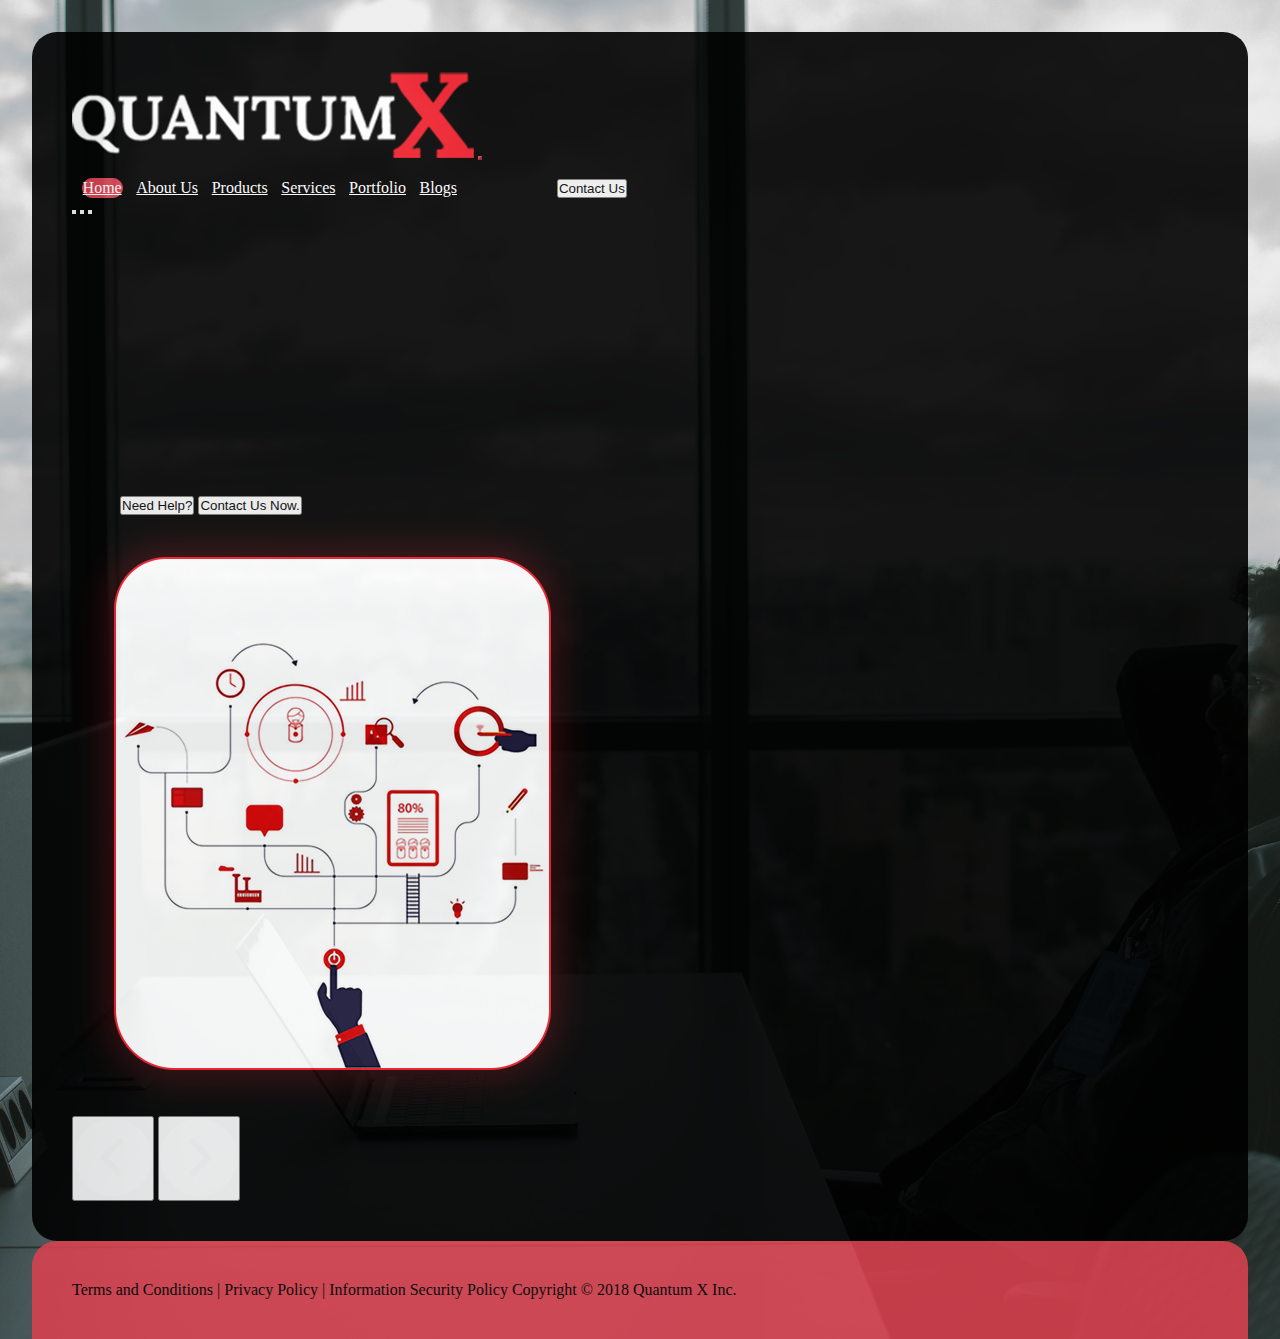
==== commit c668dc13: "Slice into Inner Pages" ====
--- a/index.html
+++ b/index.html
@@ -39,7 +39,7 @@
                 </li>
                 <li class="">
                   <a class="nav_link flex-sm-fill flex-md-row flex-lg-row text-sm-center nav-link fw-bolder fs-5"
-                    href="#about-us">About Us</a>
+                    href="about us.html">About Us</a>
                 </li>
                 <li class="">
                   <a class="nav_link flex-sm-fill flex-md-row flex-lg-row text-sm-center nav-link fw-bolder fs-5"
@@ -51,13 +51,13 @@
                 </li>
                 <li class="">
                   <a class="nav_link flex-sm-fill flex-md-row flex-lg-row text-sm-center nav-link fw-bolder fs-5"
-                    href="#portfolio">Portfolio</a>
+                    href="portfolio.html">Portfolio</a>
                 </li>
                 <li class="">
                   <a class="nav_link flex-sm-fill flex-md-row flex-lg-row text-sm-center nav-link fw-bolder fs-5"
                     href="#">Blogs</a>
                 </li>
-                <a href="#contact-us" class="btn__spacing--contactus"><button type="button"
+                <a href="contact us.html" class="btn__spacing--contactus"><button type="button"
                     class="btn  btn-outline-danger fw-bold btn-lg flex-sm-row flex-md-row flex-lg-row">
                     Contact Us
                   </button></a>
@@ -146,381 +146,7 @@
       </div>
     </div>
     <!--End Carousel-->
-  </section>
 
-  <section class="Section_1" id="about-us">
-    <div class="backdrop backdrop__s1">
-      <div class="container">
-        <div class="row row__container__s1 d-flex justify-content-between align-items-start">
-          <div
-            class="card text-center bg-transparent align-items-center col-md-3 d-flex flex-column justify-content-between"
-            style="width: 18rem">
-            <img class="card-img-top pt-2" src="img/s2_img1.png" alt="Card image cap" />
-            <div class="card-body d-flex flex-column justify-content-between">
-              <h5 class="card-title text-light text-decoration-underline">
-                Web Application Development
-              </h5>
-              <p class="card-text text-light s3__card__text">
-                We've been developing custom web applications and software
-                products for over a decade. We turn ideas into actual
-                products. We can convert your existing products to web
-                applications.
-              </p>
-              <div class="card-footer">
-                <a href="#" class="card__link text-danger fw-bolder">READ MORE</a>
-              </div>
-            </div>
-          </div>
-
-          <div
-            class="card text-center bg-transparent align-items-center col-md-3 d-flex flex-column justify-content-between"
-            style="width: 18rem">
-            <img class="card-img-top pt-2" src="img/s2_img2.png" alt="Card image cap" />
-            <div class="card-body d-flex flex-column justify-content-between">
-              <h5 class="card-title text-light text-decoration-underline">
-                Mobile Application Development
-              </h5>
-              <p class="card-text text-light s3__card__text">
-                Working cooperatively, ideas will be combined with everything
-                we know and tailor it to be a mobile app for your marketing
-                strategy to be interactive on Android or IOS platforms.
-              </p>
-              <div class="card-footer">
-                <a href="#" class="card__link text-danger fw-bolder">READ MORE</a>
-              </div>
-            </div>
-          </div>
-
-          <div
-            class="card text-center bg-transparent align-items-center col-md-3 d-flex flex-column justify-content-between"
-            style="width: 18rem">
-            <img class="card-img-top pt-2" src="img/s2_img3.png" alt="Card image cap" />
-            <div class="card-body d-flex flex-column justify-content-between">
-              <h5 class="card-title text-light text-decoration-underline">
-                Web Design
-              </h5>
-              <p class="card-text text-light s3__card__text">
-                We merge strategic thinking to create high-quality,
-                results-driven websites and uses the responsive web design
-                approach that will look great on any device for your audience.
-              </p>
-              <div class="card-footer d-flex justify-content-end flex-column" style="height: 88px;;">
-                <a href="#" class="card__link text-danger fw-bolder">READ MORE</a>
-              </div>
-            </div>
-          </div>
-
-          <div
-            class="card text-center bg-transparent align-items-center col-md-3 d-flex flex-column justify-content-between"
-            style="width: 18rem">
-            <img class="card-img-top pt-2" src="img/s2_img4.png" alt="Card image cap" />
-            <div class="card-body d-flex flex-column justify-content-between">
-              <h5 class="card-title text-light text-decoration-underline">
-                Blogs
-              </h5>
-              <p class="card-text text-light s3__card__text">
-                Read tips, guides, and the latest trends in web and mobile app
-                development.
-              </p>
-
-            </div>
-            <div class="card-footer d-flex justify-content-end flex-column" style="height: 160px;">
-              <a href="#" class="card__link text-danger fw-bolder">READ MORE</a>
-            </div>
-          </div>
-        </div>
-      </div>
-    </div>
-    <!--Section 2 Here-->
-    <div class="bg-image aboutUs__bg mt-5" style="background-image: url('img/s3_bg.png')">
-      <div class="container">
-        <div class="row">
-          <div class="card border-0 bg-transparent col-md-12">
-            <div class="card-body card__body__s2">
-              <h1 class="card-title text-light text-center fw-bolder">
-                About Us
-              </h1>
-              <p class="card-text text-light s2__card__text text fs-5">
-                Trusted web development, mobile app development and internet
-                marketing company in the Philippines, Quantum X provides web
-                solutions and online marketing strategies for businesses that
-                wants to utilize the advancement of Information Technology
-                (IT) and the ever growing power of online media.
-              </p>
-              <p class="card-text text-light s2__card__text text fs-5">
-                Quantum X's continuing success is rooted in our ability to
-                provide the best services in information technology - web
-                applications development, web design, mobile applications
-                development and online marketing strategy.
-              </p>
-            </div>
-          </div>
-        </div>
-      </div>
-    </div>
-  </section>
-
-  <!--Section 3 Here-->
-  <section class="Section_3">
-    <div class="backdrop backdrop__s3">
-      <div class="container">
-        <div class="row row__container__s3 d-flex justify-content-between">
-          <div
-            class="card text-center bg-dark align-items-center border border-light rounded-5 border-secondary col-md-3 d-flex flex-column justify-content-between mt-2 mb-2"
-            style="width: 18rem">
-            <img class="card-img-top pt-2" src="img/s3_img1.png" style="height: auto; width: 7rem"
-              alt="Card image cap" />
-            <div class="card-body d-flex flex-column justify-content-between">
-              <p class="card-text text-light s3__card__text">
-                <span class="fw-bold">We are expert on web and mobile application
-                  development.</span>
-                For 15 years, we've been building projects that is completed
-                on time, within budget and beyond expectation. Some quick
-                example text to build on the card title and make up the bulk
-                of the card's content.
-              </p>
-            </div>
-          </div>
-
-          <div
-            class="card text-center bg-transparent align-items-center border border-light rounded-5 border-secondary col-md-3 d-flex flex-column justify-content-between mt-2 mb-2"
-            style="width: 18rem">
-            <img class="card-img-top pt-2" src="img/s3_img2.png" style="height: auto; width: 7rem"
-              alt="Card image cap" />
-            <div class="card-body d-flex flex-column justify-content-between">
-              <p class="card-text text-light s3__card__text">
-                <span class="fw-bold">You are our priority.</span>
-                We understand your needs and wants. That's where we start to
-                work collaboratively giving an excellent product in the end.
-              </p>
-            </div>
-          </div>
-
-          <div
-            class="card text-center bg-dark align-items-center border border-light rounded-5 border-secondary col-md-3 d-flex flex-column justify-content-between mt-2 mb-2"
-            style="width: 18rem">
-            <img class="card-img-top pt-2" src="img/s3_img3.png" style="height: auto; width: 7rem"
-              alt="Card image cap" />
-            <div class="card-body d-flex flex-column justify-content-between">
-              <p class="card-text text-light s3__card__text">
-                <span class="fw-bold">We'll never leave you.</span>
-                From the start of discussing about your ideas up to the
-                launching, whenever you have questions, ideas or feedbacks, we
-                will be with you.
-              </p>
-            </div>
-          </div>
-
-          <div
-            class="card text-center bg-transparent align-items-center border border-light rounded-1 col-md-3 d-flex flex-column justify-content-between mt-2 mb-2"
-            style="width: 18rem">
-            <img class="card-img-top pt-2" src="img/s3_img4.png" style="height: auto; width: 7rem"
-              alt="Card image cap" />
-            <div class="card-body d-flex flex-column justify-content-between">
-              <p class="card-text text-light s3__card__text">
-                <span class="fw-bold">The quality of our work speaks for itself.</span>
-                View our portfolio in Software Applications, Mobile
-                Development and Website Design and you'll see why.
-              </p>
-            </div>
-          </div>
-        </div>
-      </div>
-    </div>
-
-    <div class="bg-image aboutUs__bg mt-5 p-5" style="background-image: url('img/s3_bg.png')">
-      <div class="container">
-        <div class="row">
-          <div class="card border-0 bg-transparent col-md-12">
-            <div class="card-body card__body__s2">
-              <p class="card-text text-light s2__card__text text fs-5">
-                We create web applications that match your exact needs. Our
-                web services will not only improve your business performance
-                but also increases your revenue and reduces costs.
-              </p>
-              <p class="card-text text-light s2__card__text text fs-5">
-                Quantum X drives innovation, productivity and engagement. We
-                combine strategic thinking, cool designs and state-of-the-art
-                technologies to satisfy our clients while giving the
-                affordable but compelling web applications your business can
-                enjoy for long-term success.
-              </p>
-            </div>
-          </div>
-        </div>
-      </div>
-    </div>
-  </section>
-
-  <!--Section 4 Here-->
-  <section class="Section_4" id="portfolio">
-    <div class="backdrop backdrop__s4">
-      <div class="container align-items-center">
-        <h1 class="card-title text-light text-center fw-bolder m-4">
-          Portfolio
-        </h1>
-        <div class="row col-sm-12 col-md-12 col-lg-12 flex-row d-flex justify-content-center align-self-auto mt-5">
-          <div
-            class="card text-center bg-transparent align-items-center col-md-3 d-flex flex-column justify-content-between"
-            style="width: 32rem">
-            <img class="card-img-top pt-2" src="img/s4_img1.png" alt="Card image cap" />
-
-          </div>
-
-          <div
-            class="card  text-center bg-transparent align-items-center col-md-3 d-flex flex-column justify-content-between"
-            style="width: 32rem">
-            <div class="card-body card__s4 m-5">
-              <a href="" class="s4__card__link text-danger fw-bolder">Web Design</a>
-              <p class="card-text card__text__s4 text-light fs-4 p-4 text-center">
-                Quality and Affordable Web Designs
-                that will make your website excel.
-              </p>
-            </div>
-
-          </div>
-        </div>
-        <div class="row col-sm-12 col-md-12 col-lg-12 flex-row d-flex justify-content-center align-self-auto mt-5">
-          <div
-            class="card text-center bg-transparent align-items-center col-md-3 d-flex flex-column justify-content-between"
-            style="width: 32rem">
-
-            <div class="card-body card__s4 m-5">
-              <a href="" class="s4__card__link text-danger fw-bolder">Mobile App</a>
-              <p class="card-text card__text__s4 text-light fs-4 p-4 text-center">
-                Check out our latest mobile
-                application.
-              </p>
-            </div>
-          </div>
-
-          <div
-            class="card text-center bg-transparent align-items-center col-md-3 d-flex flex-column justify-content-between"
-            style="width: 32rem">
-            <img class="card-img-top pt-2" src="img/s4_img2.png" alt="Card image cap" />
-
-          </div>
-        </div>
-      </div>
-  </section>
-
-  <!--Section 5 Here-->
-  <section class="Section_5" id="contact-us">
-    <div class="backdrop backdrop__s5">
-      <h1 class="card-title text-light text-center fw-bolder m-4">
-        Contact Us
-      </h1>
-
-      <div class="grid col-md-12">
-        <div class="grid__left">
-
-          <div class="first grid-card ">
-            <img src="img/icon1.png" class="address" alt="">
-            <div class="content">
-              <h5 class="fw-bolder">Email Address:</h5>
-              <p>
-                sales@quantumx.com<br>
-                iris@quantumx.com
-              </p>
-            </div>
-          </div>
-
-          <!-- second -->
-
-          <div class="second grid-card">
-            <img src="img/icon2.png" class="address" alt="">
-            <div class="content">
-              <h5 class="fw-bolder">Office Hours:</h5>
-              <p>
-
-                Monday to Friday,<br>
-                8:00 am to 5:00 pm<br>
-                (except Holidays)</p>
-            </div>
-          </div>
-
-          <!-- third -->
-          <div class="third grid-card">
-            <img src="img/icon3.png" class="address" alt="">
-            <div class="content">
-              <h5 class="fw-bolder">Mobile No:</h5>
-              <p>
-
-                0908 812 8657 - Sales<br>
-                0917 701 2258 - Admin and Billing<br>
-                0917 634 2651 - Technical Support
-              </p>
-            </div>
-          </div>
-        </div>
-        <div class="grid__right">
-          <iframe
-            src="https://www.google.com/maps/embed?pb=!1m14!1m8!1m3!1d1930.2649255042454!2d121.055328!3d14.625838!3m2!1i1024!2i768!4f13.1!3m3!1m2!1s0x0%3A0x545361e5b5af6d80!2sQuantum%20X%2C%20Inc!5e0!3m2!1sen!2sus!4v1663053255207!5m2!1sen!2sus"
-            style="border:0;" allowfullscreen="" loading="lazy" referrerpolicy="no-referrer-when-downgrade"></iframe>
-
-        </div>
-      </div>
-
-      <div class="forms col-m-12 text-center mt-5 ">
-        <h3 class="text-light fw-bold">DO YOU WANT TO DISCUSS A PROJECT WITH US?</h3>
-        <h5 class="text-light fw-light">We'd love to hear about it. We will help you increase your business's profit
-          with our
-          services.</h5>
-        <br>
-        <h5 class="text-light fw-light">Please complete the form below for your inquiries. Once submitted, our team will
-          get back
-          to
-          <br> you as soon as possible to arrange schedules for a call or meeting.
-        </h5>
-        <!--    -->
-        <div class="col-md-12 forms-container d-flex flex-column justify-content-between ">
-          <!--Dropdowm List-->
-          <div class="form-floating mt-3 mb-3">
-            <select class="form-select bg-transparent" id="floatingSelect" aria-label="Floating label select example">
-              <option selected>Open this select menu</option>
-              <option value="1">Mobile Application Development</option>
-              <option value="2">Web Application Development</option>
-              <option value="3">Web Design</option>
-              <option value="3">eCommerce (Online Shop)</option>
-            </select>
-            <label for="floatingSelect">Choose Products/Services</label>
-          </div>
-          <!--Company Name-->
-          <div class="form-floating mb-3">
-            <input class="form-control bg-transparent" id="floatingInput" placeholder="QX IT CORP">
-            <label for="floatingInput">Company Name</label>
-          </div>
-          <!--Full Name-->
-          <div class="form-floating mb-3">
-            <input class="form-control bg-transparent" id="floatingInput" placeholder="Jose Rizal">
-            <label for="floatingInput">Full Name</label>
-          </div>
-          <!--Contact Number-->
-          <div class="form-floating mb-3">
-            <input class="form-control bg-transparent" id="floatingInput" placeholder="09912354238">
-            <label for="floatingInput">Contact Number</label>
-          </div>
-          <!--Best time to call you-->
-          <div class="form-floating mb-3">
-            <input class="form-control bg-transparent" id="floatingInput" placeholder="8:30AM  - 4:30PM">
-            <label for="floatingInput">Best time to call you</label>
-          </div>
-          <!--Email Address-->
-          <div class="form-floating mb-3">
-            <input type="email" class="form-control bg-transparent" id="floatingInput" placeholder="name@example.com">
-            <label for="floatingInput">Email Address</label>
-          </div>
-          <!--How may we be of service?-->
-          <div class="form-floating">
-            <textarea class="form-control bg-transparent" placeholder="Leave a comment here"
-              id="floatingTextarea"></textarea>
-            <label for="floatingTextarea">How may we be of service?</label>
-          </div>
-          <button type="button" class="btn btn-danger m-5">Submit</button>
-        </div>
-
-      </div>
-    </div>
     <footer class="mt-5 col-md-12">
       <div class="footer">
         <p class="text-light text-center m-2">Terms and Conditions | Privacy Policy | Information Security Policy
@@ -529,13 +155,16 @@
           Quantum X Inc.</p>
       </div>
     </footer>
+
   </section>
 
-  <!--Scroll to Top Button-->
+
+
+  <!--Scroll to Top Button
   <div id="progress">
     <span id="progress-value"><img src="img/up-arrow.png" style="max-width: 30px;" alt=""></span>
   </div>
-
+-->
   <script src="https://cdn.jsdelivr.net/npm/bootstrap@5.0.2/dist/js/bootstrap.bundle.min.js"
     integrity="sha384-MrcW6ZMFYlzcLA8Nl+NtUVF0sA7MsXsP1UyJoMp4YLEuNSfAP+JcXn/tWtIaxVXM"
     crossorigin="anonymous"></script>
--- a/css/main.css
+++ b/css/main.css
@@ -17,7 +17,12 @@
   min-height: 100vh;
   background-image: url("../img/hero.jpg");
   background-size: cover;
-  padding: 2em;
+  background-position: center;
+  background-repeat: no-repeat;
+  padding-left: 2em;
+  padding-right: 2em;
+  padding-top: 2em;
+  padding-bottom: 0em !important;
 }
 
 .backdrop__hero {
@@ -308,7 +313,12 @@
   min-height: 100vh;
   background-image: url("../img/bg1.jpg");
   background-size: cover;
-  padding: 2em;
+  background-position: center;
+  background-repeat: no-repeat;
+  padding-left: 2em;
+  padding-right: 2em;
+  padding-top: 2em;
+  padding-bottom: 0em;
 }
 
 .backdrop__s3 {
@@ -352,7 +362,10 @@
   background-size: cover;
   background-position: center;
   background-repeat: no-repeat;
-  padding: 2em;
+  padding-left: 2em;
+  padding-right: 2em;
+  padding-top: 2em;
+  padding-bottom: 0em;
 }
 
 .backdrop__s4 {
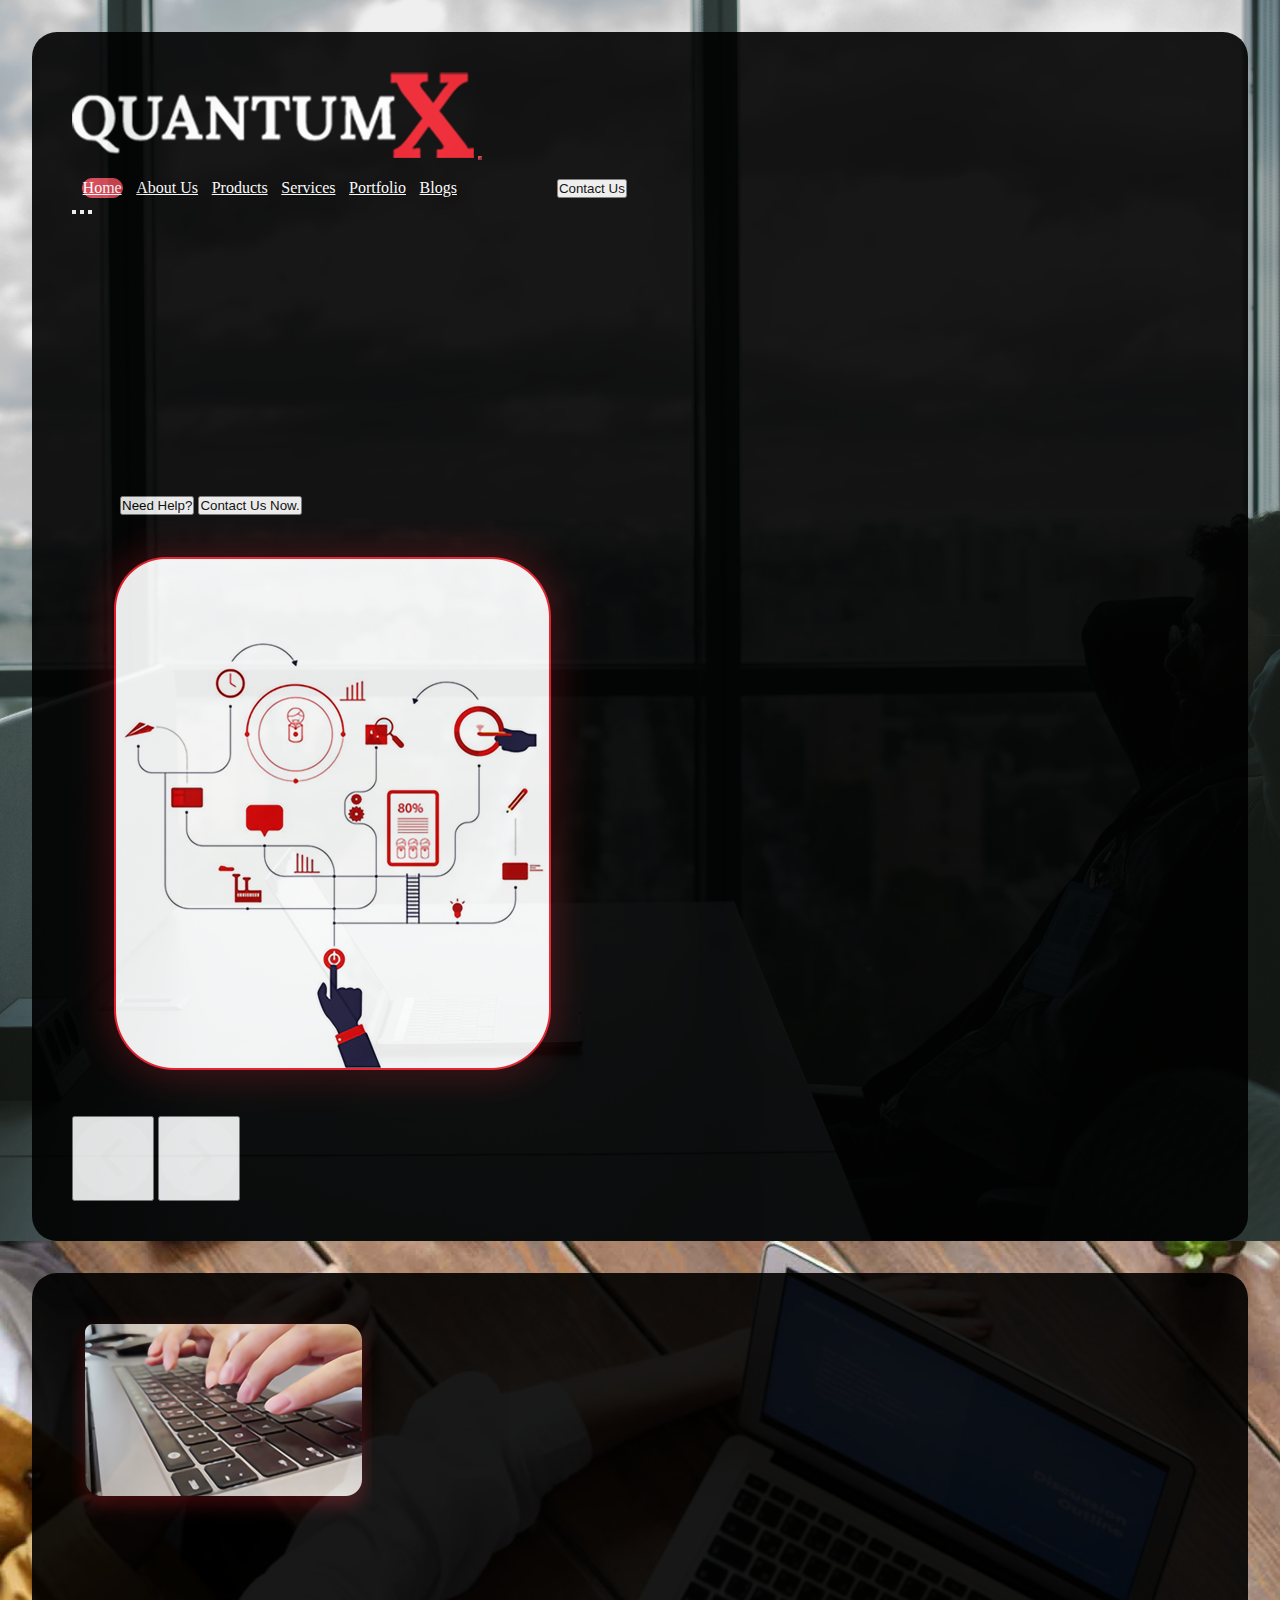
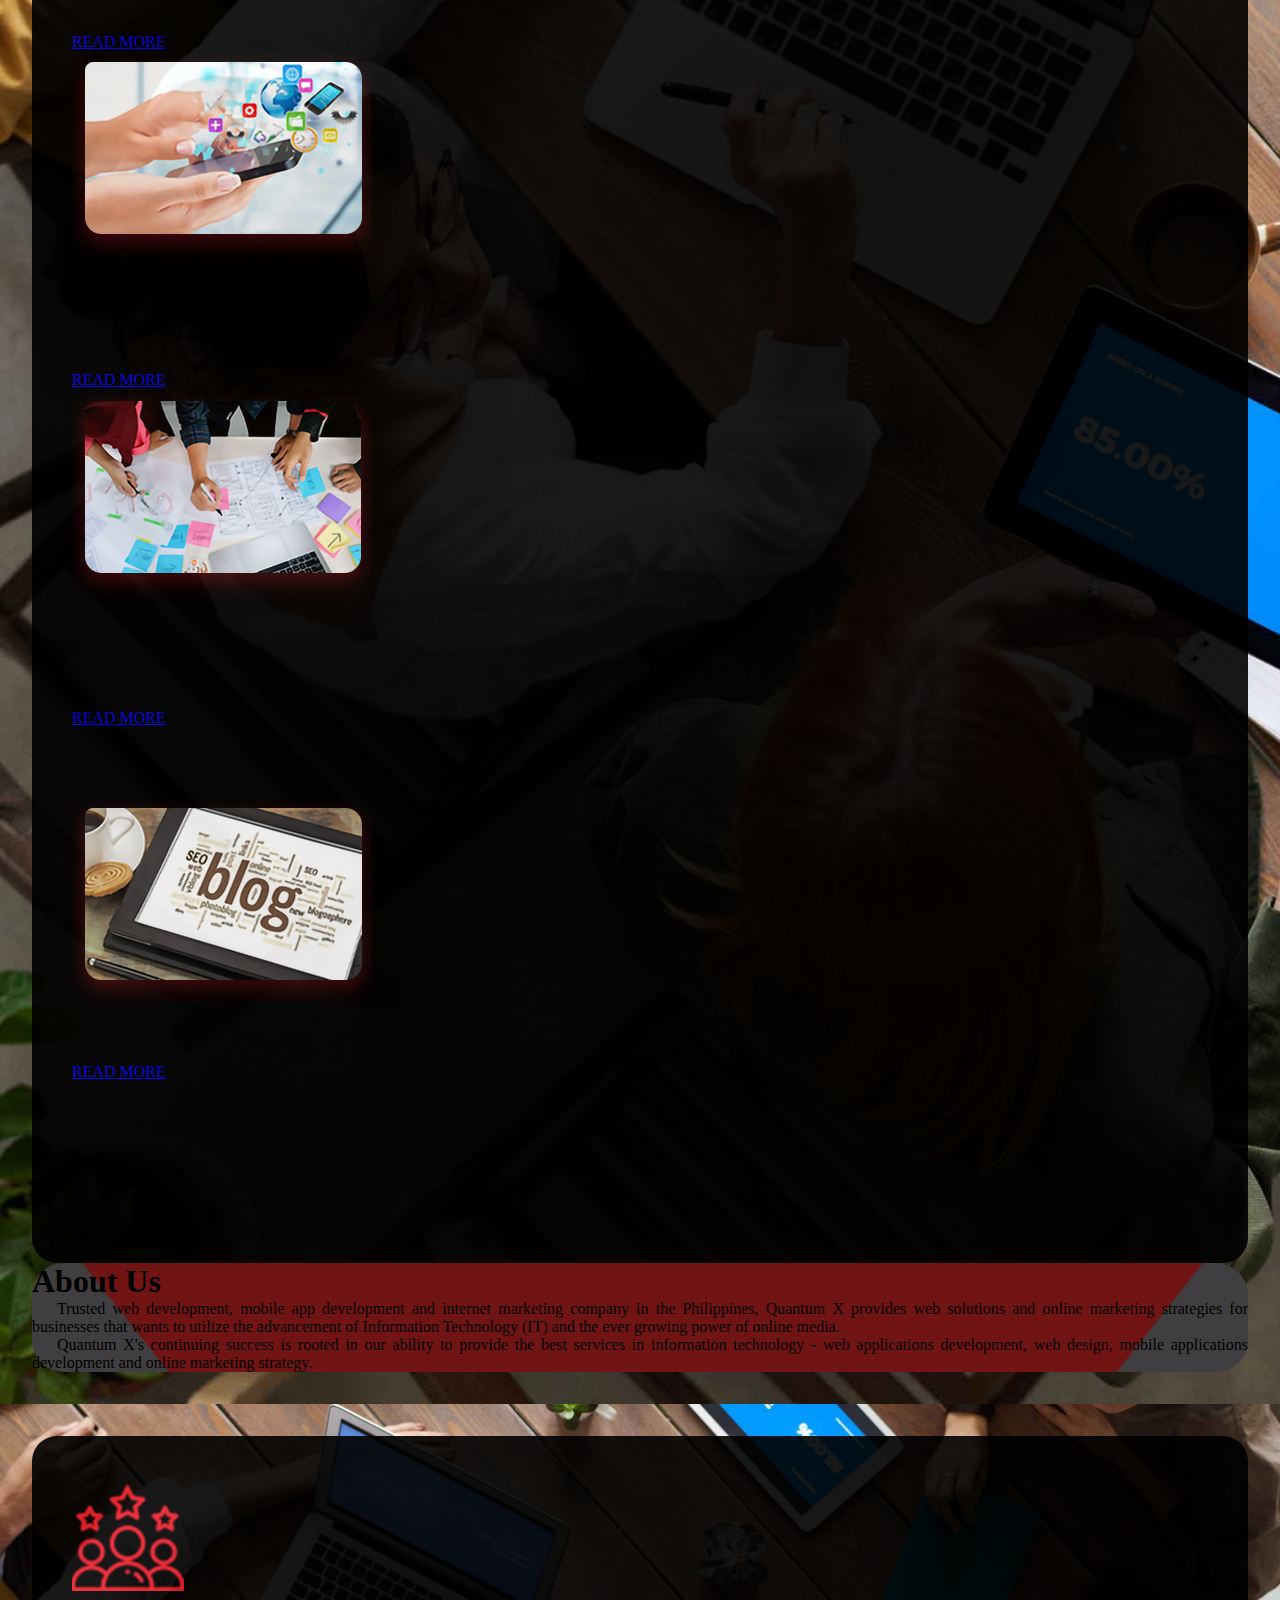
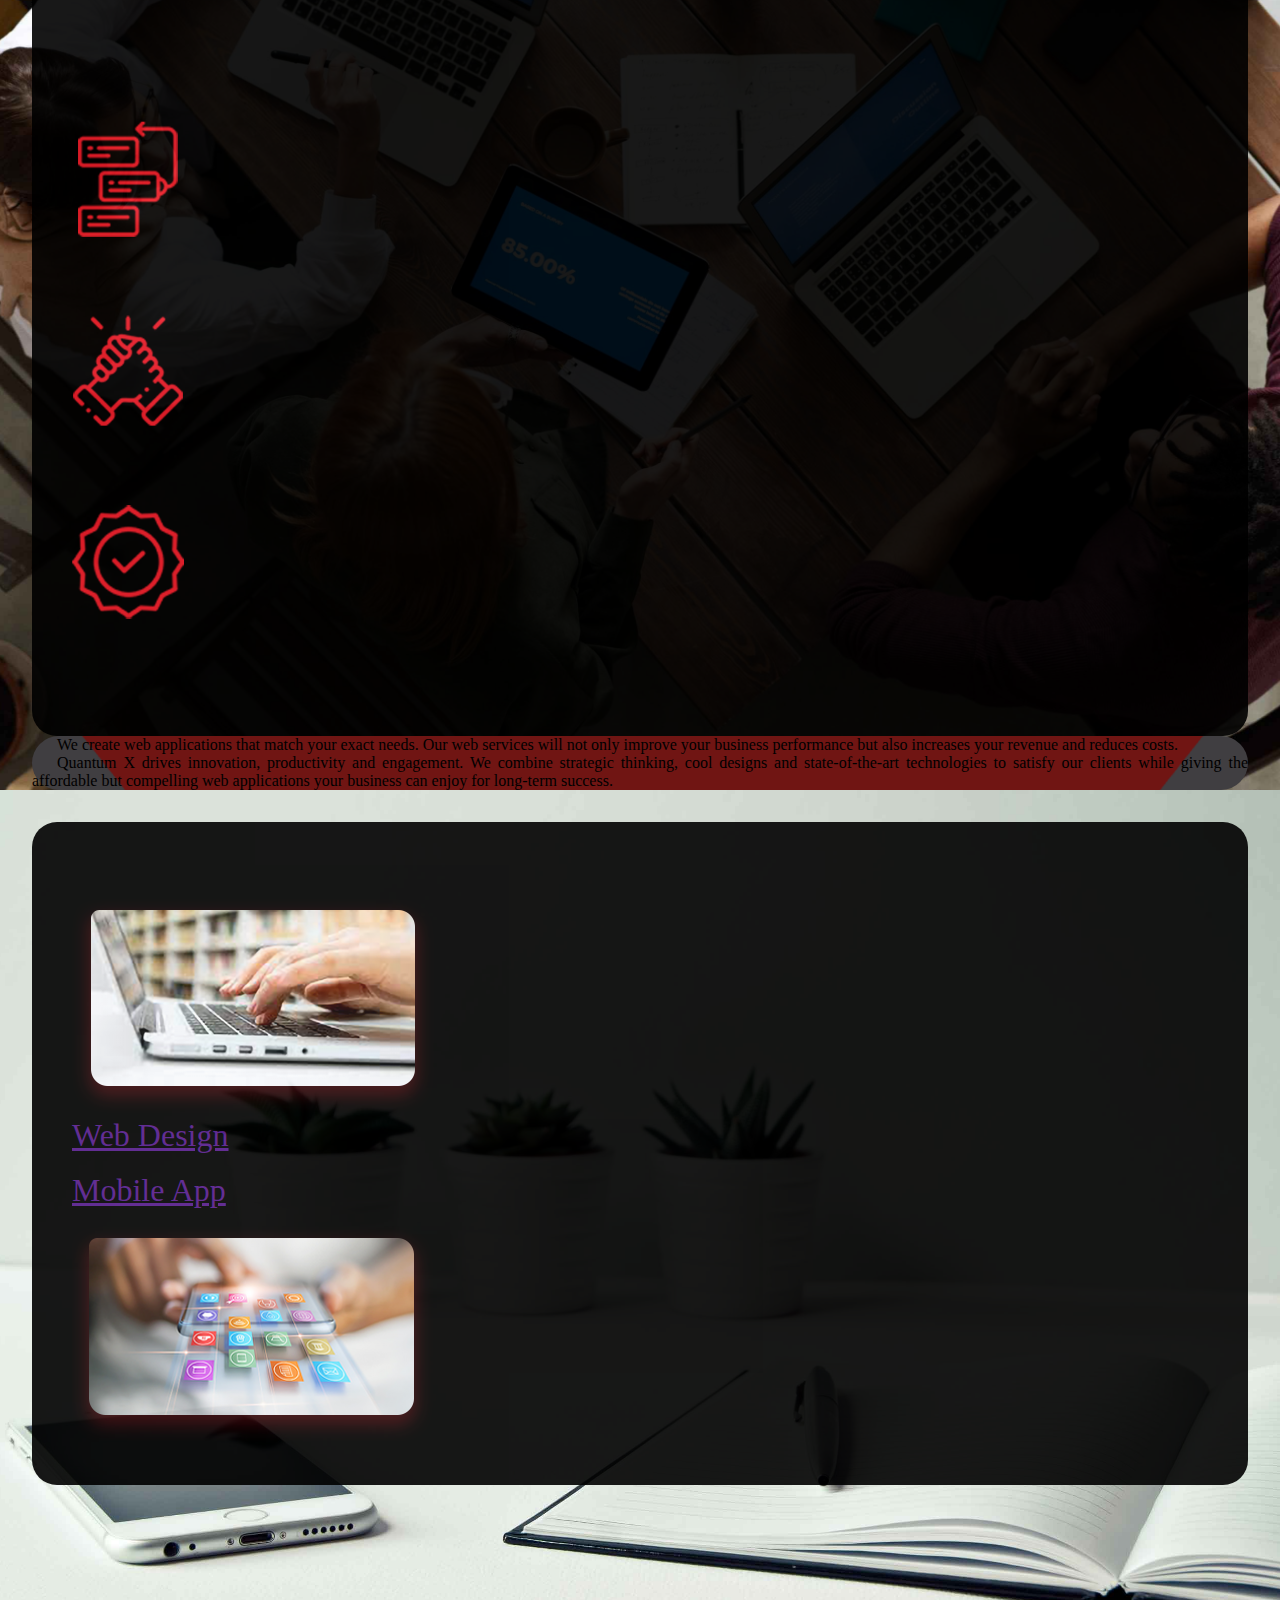
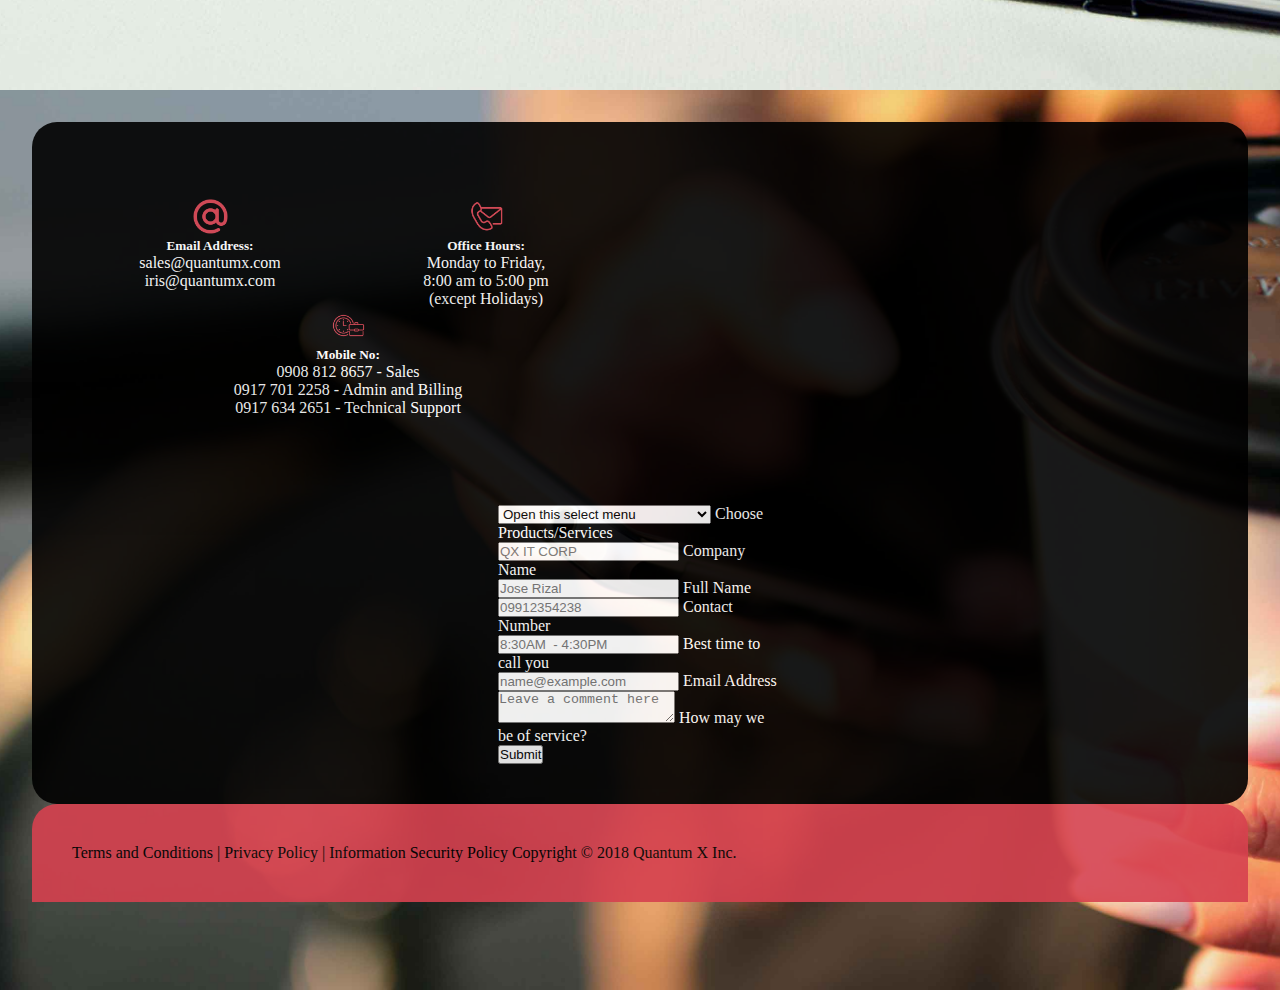
==== commit b2556383: "Restore first commit in index" ====
--- a/index.html
+++ b/index.html
@@ -7,6 +7,7 @@
   <meta name="viewport" content="width=device-width, initial-scale=1.0" />
 
   <title>Quantum X</title>
+  <link rel="icon" type="image/x-icon" href="img/favicon.png">
 
   <link href="https://cdn.jsdelivr.net/npm/bootstrap@5.0.2/dist/css/bootstrap.min.css" rel="stylesheet"
     integrity="sha384-EVSTQN3/azprG1Anm3QDgpJLIm9Nao0Yz1ztcQTwFspd3yD65VohhpuuCOmLASjC" crossorigin="anonymous" />
@@ -35,7 +36,7 @@
               <ul class="navbar-nav nav me-auto ms-auto mb-2 mb-lg-0">
                 <li class="active">
                   <a class="nav_link flex-sm-fill flex-md-row flex-lg-row text-sm-center nav-link fw-bolder fs-5"
-                    aria-current="page" href="#home">Home</a>
+                    aria-current="page" href="index.html">Home</a>
                 </li>
                 <li class="">
                   <a class="nav_link flex-sm-fill flex-md-row flex-lg-row text-sm-center nav-link fw-bolder fs-5"
@@ -123,16 +124,16 @@
 
           <!--Page 2 Here-->
           <!--
-            <div class="carousel-item">
-              <img src="img/bg1.jpg" class="d-block w-100" alt="..." />
-            </div>
-          -->
+              <div class="carousel-item">
+                <img src="img/bg1.jpg" class="d-block w-100" alt="..." />
+              </div>
+            -->
           <!--Page 3 Here-->
           <!--
-            <div class="carousel-item">
-              <img src="..." class="d-block w-100" alt="..." />
-            </div>
-            -->
+              <div class="carousel-item">
+                <img src="..." class="d-block w-100" alt="..." />
+              </div>
+              -->
         </div>
         <!---Carousel Next and Prev Button-->
         <button class="carousel-control-prev" type="button" data-bs-target="#carouselExampleIndicators"
@@ -146,7 +147,381 @@
       </div>
     </div>
     <!--End Carousel-->
-
+  </section>
+
+  <section class="Section_1" id="about-us">
+    <div class="backdrop backdrop__s1">
+      <div class="container">
+        <div class="row row__container__s1 d-flex justify-content-between align-items-start">
+          <div
+            class="card text-center bg-transparent align-items-center col-md-3 d-flex flex-column justify-content-between"
+            style="width: 18rem">
+            <img class="card-img-top pt-2" src="img/s2_img1.png" alt="Card image cap" />
+            <div class="card-body d-flex flex-column justify-content-between">
+              <h5 class="card-title text-light text-decoration-underline">
+                Web Application Development
+              </h5>
+              <p class="card-text text-light s3__card__text">
+                We've been developing custom web applications and software
+                products for over a decade. We turn ideas into actual
+                products. We can convert your existing products to web
+                applications.
+              </p>
+              <div class="card-footer">
+                <a href="#" class="card__link text-danger fw-bolder">READ MORE</a>
+              </div>
+            </div>
+          </div>
+
+          <div
+            class="card text-center bg-transparent align-items-center col-md-3 d-flex flex-column justify-content-between"
+            style="width: 18rem">
+            <img class="card-img-top pt-2" src="img/s2_img2.png" alt="Card image cap" />
+            <div class="card-body d-flex flex-column justify-content-between">
+              <h5 class="card-title text-light text-decoration-underline">
+                Mobile Application Development
+              </h5>
+              <p class="card-text text-light s3__card__text">
+                Working cooperatively, ideas will be combined with everything
+                we know and tailor it to be a mobile app for your marketing
+                strategy to be interactive on Android or IOS platforms.
+              </p>
+              <div class="card-footer">
+                <a href="#" class="card__link text-danger fw-bolder">READ MORE</a>
+              </div>
+            </div>
+          </div>
+
+          <div
+            class="card text-center bg-transparent align-items-center col-md-3 d-flex flex-column justify-content-between"
+            style="width: 18rem">
+            <img class="card-img-top pt-2" src="img/s2_img3.png" alt="Card image cap" />
+            <div class="card-body d-flex flex-column justify-content-between">
+              <h5 class="card-title text-light text-decoration-underline">
+                Web Design
+              </h5>
+              <p class="card-text text-light s3__card__text">
+                We merge strategic thinking to create high-quality,
+                results-driven websites and uses the responsive web design
+                approach that will look great on any device for your audience.
+              </p>
+              <div class="card-footer d-flex justify-content-end flex-column" style="height: 88px;;">
+                <a href="#" class="card__link text-danger fw-bolder">READ MORE</a>
+              </div>
+            </div>
+          </div>
+
+          <div
+            class="card text-center bg-transparent align-items-center col-md-3 d-flex flex-column justify-content-between"
+            style="width: 18rem">
+            <img class="card-img-top pt-2" src="img/s2_img4.png" alt="Card image cap" />
+            <div class="card-body d-flex flex-column justify-content-between">
+              <h5 class="card-title text-light text-decoration-underline">
+                Blogs
+              </h5>
+              <p class="card-text text-light s3__card__text">
+                Read tips, guides, and the latest trends in web and mobile app
+                development.
+              </p>
+
+            </div>
+            <div class="card-footer d-flex justify-content-end flex-column" style="height: 160px;">
+              <a href="#" class="card__link text-danger fw-bolder">READ MORE</a>
+            </div>
+          </div>
+        </div>
+      </div>
+    </div>
+    <!--Section 2 Here-->
+    <div class="bg-image aboutUs__bg mt-5" style="background-image: url('img/s3_bg.png')">
+      <div class="container">
+        <div class="row">
+          <div class="card border-0 bg-transparent col-md-12">
+            <div class="card-body card__body__s2">
+              <h1 class="card-title text-light text-center fw-bolder">
+                About Us
+              </h1>
+              <p class="card-text text-light s2__card__text text fs-5">
+                Trusted web development, mobile app development and internet
+                marketing company in the Philippines, Quantum X provides web
+                solutions and online marketing strategies for businesses that
+                wants to utilize the advancement of Information Technology
+                (IT) and the ever growing power of online media.
+              </p>
+              <p class="card-text text-light s2__card__text text fs-5">
+                Quantum X's continuing success is rooted in our ability to
+                provide the best services in information technology - web
+                applications development, web design, mobile applications
+                development and online marketing strategy.
+              </p>
+            </div>
+          </div>
+        </div>
+      </div>
+    </div>
+  </section>
+
+  <!--Section 3 Here-->
+  <section class="Section_3">
+    <div class="backdrop backdrop__s3">
+      <div class="container">
+        <div class="row row__container__s3 d-flex justify-content-between">
+          <div
+            class="card text-center bg-dark align-items-center border border-light rounded-5 border-secondary col-md-3 d-flex flex-column justify-content-between mt-2 mb-2"
+            style="width: 18rem">
+            <img class="card-img-top pt-2" src="img/s3_img1.png" style="height: auto; width: 7rem"
+              alt="Card image cap" />
+            <div class="card-body d-flex flex-column justify-content-between">
+              <p class="card-text text-light s3__card__text">
+                <span class="fw-bold">We are expert on web and mobile application
+                  development.</span>
+                For 15 years, we've been building projects that is completed
+                on time, within budget and beyond expectation. Some quick
+                example text to build on the card title and make up the bulk
+                of the card's content.
+              </p>
+            </div>
+          </div>
+
+          <div
+            class="card text-center bg-transparent align-items-center border border-light rounded-5 border-secondary col-md-3 d-flex flex-column justify-content-between mt-2 mb-2"
+            style="width: 18rem">
+            <img class="card-img-top pt-2" src="img/s3_img2.png" style="height: auto; width: 7rem"
+              alt="Card image cap" />
+            <div class="card-body d-flex flex-column justify-content-between">
+              <p class="card-text text-light s3__card__text">
+                <span class="fw-bold">You are our priority.</span>
+                We understand your needs and wants. That's where we start to
+                work collaboratively giving an excellent product in the end.
+              </p>
+            </div>
+          </div>
+
+          <div
+            class="card text-center bg-dark align-items-center border border-light rounded-5 border-secondary col-md-3 d-flex flex-column justify-content-between mt-2 mb-2"
+            style="width: 18rem">
+            <img class="card-img-top pt-2" src="img/s3_img3.png" style="height: auto; width: 7rem"
+              alt="Card image cap" />
+            <div class="card-body d-flex flex-column justify-content-between">
+              <p class="card-text text-light s3__card__text">
+                <span class="fw-bold">We'll never leave you.</span>
+                From the start of discussing about your ideas up to the
+                launching, whenever you have questions, ideas or feedbacks, we
+                will be with you.
+              </p>
+            </div>
+          </div>
+
+          <div
+            class="card text-center bg-transparent align-items-center border border-light rounded-1 col-md-3 d-flex flex-column justify-content-between mt-2 mb-2"
+            style="width: 18rem">
+            <img class="card-img-top pt-2" src="img/s3_img4.png" style="height: auto; width: 7rem"
+              alt="Card image cap" />
+            <div class="card-body d-flex flex-column justify-content-between">
+              <p class="card-text text-light s3__card__text">
+                <span class="fw-bold">The quality of our work speaks for itself.</span>
+                View our portfolio in Software Applications, Mobile
+                Development and Website Design and you'll see why.
+              </p>
+            </div>
+          </div>
+        </div>
+      </div>
+    </div>
+
+    <div class="bg-image aboutUs__bg mt-5 p-5" style="background-image: url('img/s3_bg.png')">
+      <div class="container">
+        <div class="row">
+          <div class="card border-0 bg-transparent col-md-12">
+            <div class="card-body card__body__s2">
+              <p class="card-text text-light s2__card__text text fs-5">
+                We create web applications that match your exact needs. Our
+                web services will not only improve your business performance
+                but also increases your revenue and reduces costs.
+              </p>
+              <p class="card-text text-light s2__card__text text fs-5">
+                Quantum X drives innovation, productivity and engagement. We
+                combine strategic thinking, cool designs and state-of-the-art
+                technologies to satisfy our clients while giving the
+                affordable but compelling web applications your business can
+                enjoy for long-term success.
+              </p>
+            </div>
+          </div>
+        </div>
+      </div>
+    </div>
+  </section>
+
+  <!--Section 4 Here-->
+  <section class="Section_4" id="portfolio">
+    <div class="backdrop backdrop__s4">
+      <div class="container align-items-center">
+        <h1 class="card-title text-light text-center fw-bolder m-4">
+          Portfolio
+        </h1>
+        <div class="row col-sm-12 col-md-12 col-lg-12 flex-row d-flex justify-content-center align-self-auto mt-5">
+          <div
+            class="card text-center bg-transparent align-items-center col-md-3 d-flex flex-column justify-content-between"
+            style="width: 32rem">
+            <img class="card-img-top pt-2" src="img/s4_img1.png" alt="Card image cap" />
+
+          </div>
+
+          <div
+            class="card  text-center bg-transparent align-items-center col-md-3 d-flex flex-column justify-content-between"
+            style="width: 32rem">
+            <div class="card-body card__s4 m-5">
+              <a href="" class="s4__card__link text-danger fw-bolder">Web Design</a>
+              <p class="card-text card__text__s4 text-light fs-4 p-4 text-center">
+                Quality and Affordable Web Designs
+                that will make your website excel.
+              </p>
+            </div>
+
+          </div>
+        </div>
+        <div class="row col-sm-12 col-md-12 col-lg-12 flex-row d-flex justify-content-center align-self-auto mt-5">
+          <div
+            class="card text-center bg-transparent align-items-center col-md-3 d-flex flex-column justify-content-between"
+            style="width: 32rem">
+
+            <div class="card-body card__s4 m-5">
+              <a href="" class="s4__card__link text-danger fw-bolder">Mobile App</a>
+              <p class="card-text card__text__s4 text-light fs-4 p-4 text-center">
+                Check out our latest mobile
+                application.
+              </p>
+            </div>
+          </div>
+
+          <div
+            class="card text-center bg-transparent align-items-center col-md-3 d-flex flex-column justify-content-between"
+            style="width: 32rem">
+            <img class="card-img-top pt-2" src="img/s4_img2.png" alt="Card image cap" />
+
+          </div>
+        </div>
+      </div>
+  </section>
+
+  <!--Section 5 Here-->
+  <section class="Section_5" id="contact-us">
+    <div class="backdrop backdrop__s5">
+      <h1 class="card-title text-light text-center fw-bolder m-4">
+        Contact Us
+      </h1>
+
+      <div class="grid col-md-12">
+        <div class="grid__left">
+
+          <div class="first grid-card ">
+            <img src="img/icon1.png" class="address" alt="">
+            <div class="content">
+              <h5 class="fw-bolder">Email Address:</h5>
+              <p>
+                sales@quantumx.com<br>
+                iris@quantumx.com
+              </p>
+            </div>
+          </div>
+
+          <!-- second -->
+
+          <div class="second grid-card">
+            <img src="img/icon2.png" class="address" alt="">
+            <div class="content">
+              <h5 class="fw-bolder">Office Hours:</h5>
+              <p>
+
+                Monday to Friday,<br>
+                8:00 am to 5:00 pm<br>
+                (except Holidays)</p>
+            </div>
+          </div>
+
+          <!-- third -->
+          <div class="third grid-card">
+            <img src="img/icon3.png" class="address" alt="">
+            <div class="content">
+              <h5 class="fw-bolder">Mobile No:</h5>
+              <p>
+
+                0908 812 8657 - Sales<br>
+                0917 701 2258 - Admin and Billing<br>
+                0917 634 2651 - Technical Support
+              </p>
+            </div>
+          </div>
+        </div>
+        <div class="grid__right">
+          <iframe
+            src="https://www.google.com/maps/embed?pb=!1m14!1m8!1m3!1d1930.2649255042454!2d121.055328!3d14.625838!3m2!1i1024!2i768!4f13.1!3m3!1m2!1s0x0%3A0x545361e5b5af6d80!2sQuantum%20X%2C%20Inc!5e0!3m2!1sen!2sus!4v1663053255207!5m2!1sen!2sus"
+            style="border:0;" allowfullscreen="" loading="lazy" referrerpolicy="no-referrer-when-downgrade"></iframe>
+
+        </div>
+      </div>
+
+      <div class="forms col-m-12 text-center mt-5 ">
+        <h3 class="text-light fw-bold">DO YOU WANT TO DISCUSS A PROJECT WITH US?</h3>
+        <h5 class="text-light fw-light">We'd love to hear about it. We will help you increase your business's profit
+          with our
+          services.</h5>
+        <br>
+        <h5 class="text-light fw-light">Please complete the form below for your inquiries. Once submitted, our team will
+          get back
+          to
+          <br> you as soon as possible to arrange schedules for a call or meeting.
+        </h5>
+        <!--    -->
+        <div class="col-md-12 forms-container d-flex flex-column justify-content-between ">
+          <!--Dropdowm List-->
+          <div class="form-floating mt-3 mb-3">
+            <select class="form-select bg-transparent" id="floatingSelect" aria-label="Floating label select example">
+              <option selected>Open this select menu</option>
+              <option value="1">Mobile Application Development</option>
+              <option value="2">Web Application Development</option>
+              <option value="3">Web Design</option>
+              <option value="3">eCommerce (Online Shop)</option>
+            </select>
+            <label for="floatingSelect">Choose Products/Services</label>
+          </div>
+          <!--Company Name-->
+          <div class="form-floating mb-3">
+            <input class="form-control bg-transparent" id="floatingInput" placeholder="QX IT CORP">
+            <label for="floatingInput">Company Name</label>
+          </div>
+          <!--Full Name-->
+          <div class="form-floating mb-3">
+            <input class="form-control bg-transparent" id="floatingInput" placeholder="Jose Rizal">
+            <label for="floatingInput">Full Name</label>
+          </div>
+          <!--Contact Number-->
+          <div class="form-floating mb-3">
+            <input class="form-control bg-transparent" id="floatingInput" placeholder="09912354238">
+            <label for="floatingInput">Contact Number</label>
+          </div>
+          <!--Best time to call you-->
+          <div class="form-floating mb-3">
+            <input class="form-control bg-transparent" id="floatingInput" placeholder="8:30AM  - 4:30PM">
+            <label for="floatingInput">Best time to call you</label>
+          </div>
+          <!--Email Address-->
+          <div class="form-floating mb-3">
+            <input type="email" class="form-control bg-transparent" id="floatingInput" placeholder="name@example.com">
+            <label for="floatingInput">Email Address</label>
+          </div>
+          <!--How may we be of service?-->
+          <div class="form-floating">
+            <textarea class="form-control bg-transparent" placeholder="Leave a comment here"
+              id="floatingTextarea"></textarea>
+            <label for="floatingTextarea">How may we be of service?</label>
+          </div>
+          <button type="button" class="btn btn-danger m-5">Submit</button>
+        </div>
+
+      </div>
+    </div>
     <footer class="mt-5 col-md-12">
       <div class="footer">
         <p class="text-light text-center m-2">Terms and Conditions | Privacy Policy | Information Security Policy
@@ -155,16 +530,16 @@
           Quantum X Inc.</p>
       </div>
     </footer>
-
   </section>
 
-
-
-  <!--Scroll to Top Button
+  <!--Scroll to Top Button-->
   <div id="progress">
     <span id="progress-value"><img src="img/up-arrow.png" style="max-width: 30px;" alt=""></span>
   </div>
--->
+
+
+
+
   <script src="https://cdn.jsdelivr.net/npm/bootstrap@5.0.2/dist/js/bootstrap.bundle.min.js"
     integrity="sha384-MrcW6ZMFYlzcLA8Nl+NtUVF0sA7MsXsP1UyJoMp4YLEuNSfAP+JcXn/tWtIaxVXM"
     crossorigin="anonymous"></script>
--- a/css/main.css
+++ b/css/main.css
@@ -66,7 +66,12 @@
     min-height: 100vh;
     background-image: url("../img/hero.jpg");
     background-size: cover;
-    padding: 1em;
+    background-position: center;
+    background-repeat: no-repeat;
+    padding-left: 2em;
+    padding-right: 2em;
+    padding-top: 2em;
+    padding-bottom: 0em !important;
   }
   .backdrop__hero {
     background-color: black;
@@ -133,7 +138,12 @@
     min-height: 100vh;
     background-image: url("../img/hero.jpg");
     background-size: cover;
-    padding: 1em;
+    background-position: center;
+    background-repeat: no-repeat;
+    padding-left: 2em;
+    padding-right: 2em;
+    padding-top: 2em;
+    padding-bottom: 0em !important;
   }
   .backdrop__hero {
     background-color: black;
